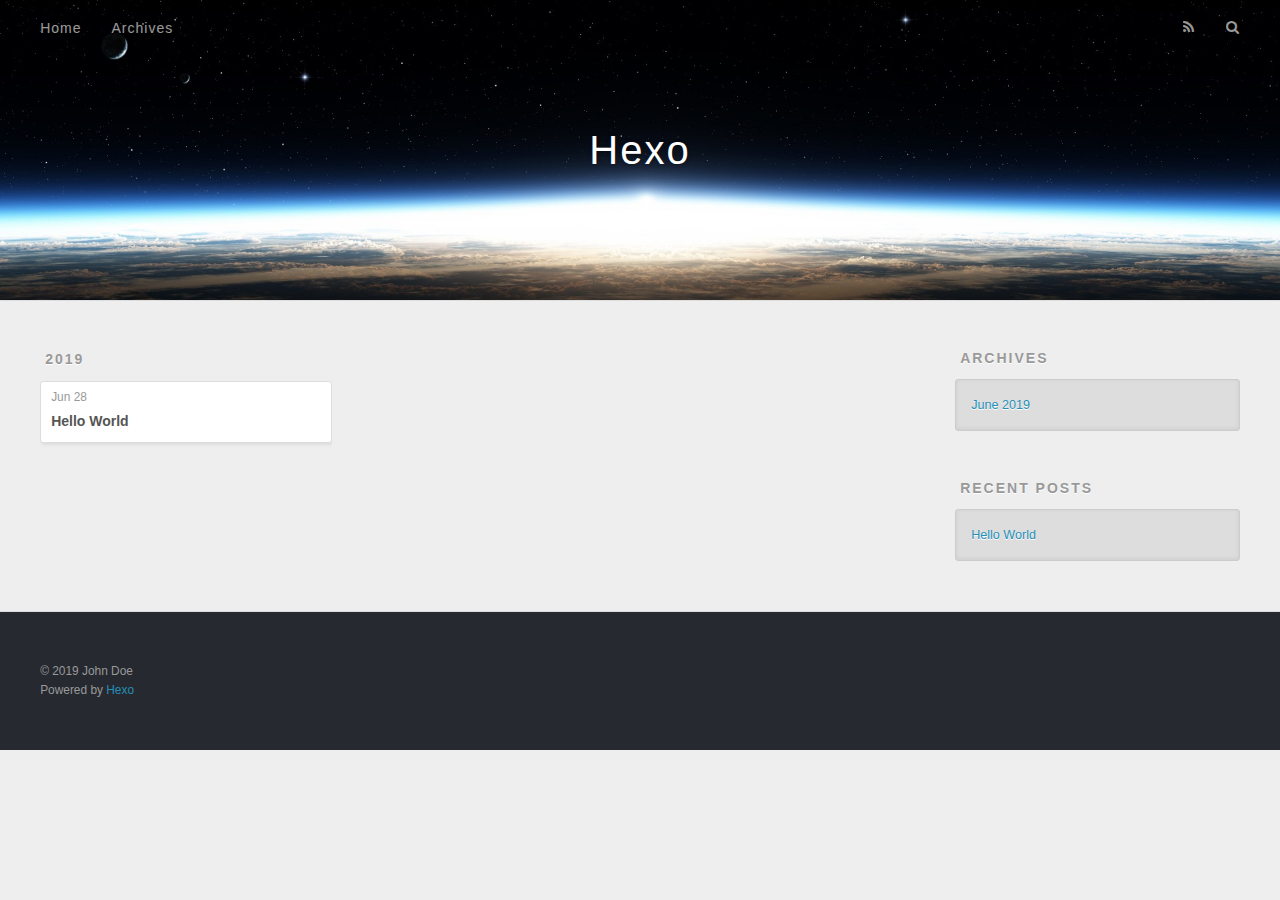
==== archives/index.html @ 9d2465bb "Site updated: 2019-06-28 13:57:06" ====
<!DOCTYPE html>
<html>
<head><meta name="generator" content="Hexo 3.9.0">
  <meta charset="utf-8">
  

  
  <title>Archives | Hexo</title>
  <meta name="viewport" content="width=device-width, initial-scale=1, maximum-scale=1">
  <meta property="og:type" content="website">
<meta property="og:title" content="Hexo">
<meta property="og:url" content="http://yoursite.com/archives/index.html">
<meta property="og:site_name" content="Hexo">
<meta property="og:locale" content="default">
<meta name="twitter:card" content="summary">
<meta name="twitter:title" content="Hexo">
  
    <link rel="alternate" href="/atom.xml" title="Hexo" type="application/atom+xml">
  
  
    <link rel="icon" href="/favicon.png">
  
  
    <link href="//fonts.googleapis.com/css?family=Source+Code+Pro" rel="stylesheet" type="text/css">
  
  <link rel="stylesheet" href="/css/style.css">
</head>
</html>
<body>
  <div id="container">
    <div id="wrap">
      <header id="header">
  <div id="banner"></div>
  <div id="header-outer" class="outer">
    <div id="header-title" class="inner">
      <h1 id="logo-wrap">
        <a href="/" id="logo">Hexo</a>
      </h1>
      
    </div>
    <div id="header-inner" class="inner">
      <nav id="main-nav">
        <a id="main-nav-toggle" class="nav-icon"></a>
        
          <a class="main-nav-link" href="/">Home</a>
        
          <a class="main-nav-link" href="/archives">Archives</a>
        
      </nav>
      <nav id="sub-nav">
        
          <a id="nav-rss-link" class="nav-icon" href="/atom.xml" title="RSS Feed"></a>
        
        <a id="nav-search-btn" class="nav-icon" title="Search"></a>
      </nav>
      <div id="search-form-wrap">
        <form action="//google.com/search" method="get" accept-charset="UTF-8" class="search-form"><input type="search" name="q" class="search-form-input" placeholder="Search"><button type="submit" class="search-form-submit">&#xF002;</button><input type="hidden" name="sitesearch" value="http://yoursite.com"></form>
      </div>
    </div>
  </div>
</header>
      <div class="outer">
        <section id="main">
  
  
    
    
      
      
      <section class="archives-wrap">
        <div class="archive-year-wrap">
          <a href="/archives/2019" class="archive-year">2019</a>
        </div>
        <div class="archives">
    
    <article class="archive-article archive-type-post">
  <div class="archive-article-inner">
    <header class="archive-article-header">
      <a href="/2019/06/28/hello-world/" class="archive-article-date">
  <time datetime="2019-06-28T05:47:01.950Z" itemprop="datePublished">Jun 28</time>
</a>
      
  
    <h1 itemprop="name">
      <a class="archive-article-title" href="/2019/06/28/hello-world/">Hello World</a>
    </h1>
  

    </header>
  </div>
</article>
  
  
    </div></section>
  


</section>
        
          <aside id="sidebar">
  
    

  
    

  
    
  
    
  <div class="widget-wrap">
    <h3 class="widget-title">Archives</h3>
    <div class="widget">
      <ul class="archive-list"><li class="archive-list-item"><a class="archive-list-link" href="/archives/2019/06/">June 2019</a></li></ul>
    </div>
  </div>


  
    
  <div class="widget-wrap">
    <h3 class="widget-title">Recent Posts</h3>
    <div class="widget">
      <ul>
        
          <li>
            <a href="/2019/06/28/hello-world/">Hello World</a>
          </li>
        
      </ul>
    </div>
  </div>

  
</aside>
        
      </div>
      <footer id="footer">
  
  <div class="outer">
    <div id="footer-info" class="inner">
      &copy; 2019 John Doe<br>
      Powered by <a href="http://hexo.io/" target="_blank">Hexo</a>
    </div>
  </div>
</footer>
    </div>
    <nav id="mobile-nav">
  
    <a href="/" class="mobile-nav-link">Home</a>
  
    <a href="/archives" class="mobile-nav-link">Archives</a>
  
</nav>
    

<script src="//ajax.googleapis.com/ajax/libs/jquery/2.0.3/jquery.min.js"></script>


  <link rel="stylesheet" href="/fancybox/jquery.fancybox.css">
  <script src="/fancybox/jquery.fancybox.pack.js"></script>


<script src="/js/script.js"></script>



  </div>
</body>
</html>
---- css/style.css ----
body {
  width: 100%;
}
body:before,
body:after {
  content: "";
  display: table;
}
body:after {
  clear: both;
}
html,
body,
div,
span,
applet,
object,
iframe,
h1,
h2,
h3,
h4,
h5,
h6,
p,
blockquote,
pre,
a,
abbr,
acronym,
address,
big,
cite,
code,
del,
dfn,
em,
img,
ins,
kbd,
q,
s,
samp,
small,
strike,
strong,
sub,
sup,
tt,
var,
dl,
dt,
dd,
ol,
ul,
li,
fieldset,
form,
label,
legend,
table,
caption,
tbody,
tfoot,
thead,
tr,
th,
td {
  margin: 0;
  padding: 0;
  border: 0;
  outline: 0;
  font-weight: inherit;
  font-style: inherit;
  font-family: inherit;
  font-size: 100%;
  vertical-align: baseline;
}
body {
  line-height: 1;
  color: #000;
  background: #fff;
}
ol,
ul {
  list-style: none;
}
table {
  border-collapse: separate;
  border-spacing: 0;
  vertical-align: middle;
}
caption,
th,
td {
  text-align: left;
  font-weight: normal;
  vertical-align: middle;
}
a img {
  border: none;
}
input,
button {
  margin: 0;
  padding: 0;
}
input::-moz-focus-inner,
button::-moz-focus-inner {
  border: 0;
  padding: 0;
}
@font-face {
  font-family: FontAwesome;
  font-style: normal;
  font-weight: normal;
  src: url("fonts/fontawesome-webfont.eot?v=#4.0.3");
  src: url("fonts/fontawesome-webfont.eot?#iefix&v=#4.0.3") format("embedded-opentype"), url("fonts/fontawesome-webfont.woff?v=#4.0.3") format("woff"), url("fonts/fontawesome-webfont.ttf?v=#4.0.3") format("truetype"), url("fonts/fontawesome-webfont.svg#fontawesomeregular?v=#4.0.3") format("svg");
}
html,
body,
#container {
  height: 100%;
}
body {
  background: #eee;
  font: 14px -apple-system, BlinkMacSystemFont, "Segoe UI", "Roboto", "Oxygen", "Ubuntu", "Cantarell", "Fira Sans", "Droid Sans", "Helvetica Neue", sans-serif;
  -webkit-text-size-adjust: 100%;
}
.outer {
  max-width: 1220px;
  margin: 0 auto;
  padding: 0 20px;
}
.outer:before,
.outer:after {
  content: "";
  display: table;
}
.outer:after {
  clear: both;
}
.inner {
  display: inline;
  float: left;
  width: 98.33333333333333%;
  margin: 0 0.833333333333333%;
}
.left,
.alignleft {
  float: left;
}
.right,
.alignright {
  float: right;
}
.clear {
  clear: both;
}
#container {
  position: relative;
}
.mobile-nav-on {
  overflow: hidden;
}
#wrap {
  height: 100%;
  width: 100%;
  position: absolute;
  top: 0;
  left: 0;
  -webkit-transition: 0.2s ease-out;
  -moz-transition: 0.2s ease-out;
  -ms-transition: 0.2s ease-out;
  transition: 0.2s ease-out;
  z-index: 1;
  background: #eee;
}
.mobile-nav-on #wrap {
  left: 280px;
}
@media screen and (min-width: 768px) {
  #main {
    display: inline;
    float: left;
    width: 73.33333333333333%;
    margin: 0 0.833333333333333%;
  }
}
.article-date,
.article-category-link,
.archive-year,
.widget-title {
  text-decoration: none;
  text-transform: uppercase;
  letter-spacing: 2px;
  color: #999;
  margin-bottom: 1em;
  margin-left: 5px;
  line-height: 1em;
  text-shadow: 0 1px #fff;
  font-weight: bold;
}
.article-inner,
.archive-article-inner {
  background: #fff;
  -webkit-box-shadow: 1px 2px 3px #ddd;
  box-shadow: 1px 2px 3px #ddd;
  border: 1px solid #ddd;
  border-radius: 3px;
}
.article-entry h1,
.widget h1 {
  font-size: 2em;
}
.article-entry h2,
.widget h2 {
  font-size: 1.5em;
}
.article-entry h3,
.widget h3 {
  font-size: 1.3em;
}
.article-entry h4,
.widget h4 {
  font-size: 1.2em;
}
.article-entry h5,
.widget h5 {
  font-size: 1em;
}
.article-entry h6,
.widget h6 {
  font-size: 1em;
  color: #999;
}
.article-entry hr,
.widget hr {
  border: 1px dashed #ddd;
}
.article-entry strong,
.widget strong {
  font-weight: bold;
}
.article-entry em,
.widget em,
.article-entry cite,
.widget cite {
  font-style: italic;
}
.article-entry sup,
.widget sup,
.article-entry sub,
.widget sub {
  font-size: 0.75em;
  line-height: 0;
  position: relative;
  vertical-align: baseline;
}
.article-entry sup,
.widget sup {
  top: -0.5em;
}
.article-entry sub,
.widget sub {
  bottom: -0.2em;
}
.article-entry small,
.widget small {
  font-size: 0.85em;
}
.article-entry acronym,
.widget acronym,
.article-entry abbr,
.widget abbr {
  border-bottom: 1px dotted;
}
.article-entry ul,
.widget ul,
.article-entry ol,
.widget ol,
.article-entry dl,
.widget dl {
  margin: 0 20px;
  line-height: 1.6em;
}
.article-entry ul ul,
.widget ul ul,
.article-entry ol ul,
.widget ol ul,
.article-entry ul ol,
.widget ul ol,
.article-entry ol ol,
.widget ol ol {
  margin-top: 0;
  margin-bottom: 0;
}
.article-entry ul,
.widget ul {
  list-style: disc;
}
.article-entry ol,
.widget ol {
  list-style: decimal;
}
.article-entry dt,
.widget dt {
  font-weight: bold;
}
#header {
  height: 300px;
  position: relative;
  border-bottom: 1px solid #ddd;
}
#header:before,
#header:after {
  content: "";
  position: absolute;
  left: 0;
  right: 0;
  height: 40px;
}
#header:before {
  top: 0;
  background: -webkit-linear-gradient(rgba(0,0,0,0.2), transparent);
  background: -moz-linear-gradient(rgba(0,0,0,0.2), transparent);
  background: -ms-linear-gradient(rgba(0,0,0,0.2), transparent);
  background: linear-gradient(rgba(0,0,0,0.2), transparent);
}
#header:after {
  bottom: 0;
  background: -webkit-linear-gradient(transparent, rgba(0,0,0,0.2));
  background: -moz-linear-gradient(transparent, rgba(0,0,0,0.2));
  background: -ms-linear-gradient(transparent, rgba(0,0,0,0.2));
  background: linear-gradient(transparent, rgba(0,0,0,0.2));
}
#header-outer {
  height: 100%;
  position: relative;
}
#header-inner {
  position: relative;
  overflow: hidden;
}
#banner {
  position: absolute;
  top: 0;
  left: 0;
  width: 100%;
  height: 100%;
  background: url("images/banner.jpg") center #000;
  -webkit-background-size: cover;
  -moz-background-size: cover;
  background-size: cover;
  z-index: -1;
}
#header-title {
  text-align: center;
  height: 40px;
  position: absolute;
  top: 50%;
  left: 0;
  margin-top: -20px;
}
#logo,
#subtitle {
  text-decoration: none;
  color: #fff;
  font-weight: 300;
  text-shadow: 0 1px 4px rgba(0,0,0,0.3);
}
#logo {
  font-size: 40px;
  line-height: 40px;
  letter-spacing: 2px;
}
#subtitle {
  font-size: 16px;
  line-height: 16px;
  letter-spacing: 1px;
}
#subtitle-wrap {
  margin-top: 16px;
}
#main-nav {
  float: left;
  margin-left: -15px;
}
.nav-icon,
.main-nav-link {
  float: left;
  color: #fff;
  opacity: 0.6;
  text-decoration: none;
  text-shadow: 0 1px rgba(0,0,0,0.2);
  -webkit-transition: opacity 0.2s;
  -moz-transition: opacity 0.2s;
  -ms-transition: opacity 0.2s;
  transition: opacity 0.2s;
  display: block;
  padding: 20px 15px;
}
.nav-icon:hover,
.main-nav-link:hover {
  opacity: 1;
}
.nav-icon {
  font-family: FontAwesome;
  text-align: center;
  font-size: 14px;
  width: 14px;
  height: 14px;
  padding: 20px 15px;
  position: relative;
  cursor: pointer;
}
.main-nav-link {
  font-weight: 300;
  letter-spacing: 1px;
}
@media screen and (max-width: 479px) {
  .main-nav-link {
    display: none;
  }
}
#main-nav-toggle {
  display: none;
}
#main-nav-toggle:before {
  content: "\f0c9";
}
@media screen and (max-width: 479px) {
  #main-nav-toggle {
    display: block;
  }
}
#sub-nav {
  float: right;
  margin-right: -15px;
}
#nav-rss-link:before {
  content: "\f09e";
}
#nav-search-btn:before {
  content: "\f002";
}
#search-form-wrap {
  position: absolute;
  top: 15px;
  width: 150px;
  height: 30px;
  right: -150px;
  opacity: 0;
  -webkit-transition: 0.2s ease-out;
  -moz-transition: 0.2s ease-out;
  -ms-transition: 0.2s ease-out;
  transition: 0.2s ease-out;
}
#search-form-wrap.on {
  opacity: 1;
  right: 0;
}
@media screen and (max-width: 479px) {
  #search-form-wrap {
    width: 100%;
    right: -100%;
  }
}
.search-form {
  position: absolute;
  top: 0;
  left: 0;
  right: 0;
  background: #fff;
  padding: 5px 15px;
  border-radius: 15px;
  -webkit-box-shadow: 0 0 10px rgba(0,0,0,0.3);
  box-shadow: 0 0 10px rgba(0,0,0,0.3);
}
.search-form-input {
  border: none;
  background: none;
  color: #555;
  width: 100%;
  font: 13px -apple-system, BlinkMacSystemFont, "Segoe UI", "Roboto", "Oxygen", "Ubuntu", "Cantarell", "Fira Sans", "Droid Sans", "Helvetica Neue", sans-serif;
  outline: none;
}
.search-form-input::-webkit-search-results-decoration,
.search-form-input::-webkit-search-cancel-button {
  -webkit-appearance: none;
}
.search-form-submit {
  position: absolute;
  top: 50%;
  right: 10px;
  margin-top: -7px;
  font: 13px FontAwesome;
  border: none;
  background: none;
  color: #bbb;
  cursor: pointer;
}
.search-form-submit:hover,
.search-form-submit:focus {
  color: #777;
}
.article {
  margin: 50px 0;
}
.article-inner {
  overflow: hidden;
}
.article-meta:before,
.article-meta:after {
  content: "";
  display: table;
}
.article-meta:after {
  clear: both;
}
.article-date {
  float: left;
}
.article-category {
  float: left;
  line-height: 1em;
  color: #ccc;
  text-shadow: 0 1px #fff;
  margin-left: 8px;
}
.article-category:before {
  content: "\2022";
}
.article-category-link {
  margin: 0 12px 1em;
}
.article-header {
  padding: 20px 20px 0;
}
.article-title {
  text-decoration: none;
  font-size: 2em;
  font-weight: bold;
  color: #555;
  line-height: 1.1em;
  -webkit-transition: color 0.2s;
  -moz-transition: color 0.2s;
  -ms-transition: color 0.2s;
  transition: color 0.2s;
}
a.article-title:hover {
  color: #258fb8;
}
.article-entry {
  color: #555;
  padding: 0 20px;
}
.article-entry:before,
.article-entry:after {
  content: "";
  display: table;
}
.article-entry:after {
  clear: both;
}
.article-entry p,
.article-entry table {
  line-height: 1.6em;
  margin: 1.6em 0;
}
.article-entry h1,
.article-entry h2,
.article-entry h3,
.article-entry h4,
.article-entry h5,
.article-entry h6 {
  font-weight: bold;
}
.article-entry h1,
.article-entry h2,
.article-entry h3,
.article-entry h4,
.article-entry h5,
.article-entry h6 {
  line-height: 1.1em;
  margin: 1.1em 0;
}
.article-entry a {
  color: #258fb8;
  text-decoration: none;
}
.article-entry a:hover {
  text-decoration: underline;
}
.article-entry ul,
.article-entry ol,
.article-entry dl {
  margin-top: 1.6em;
  margin-bottom: 1.6em;
}
.article-entry img,
.article-entry video {
  max-width: 100%;
  height: auto;
  display: block;
  margin: auto;
}
.article-entry iframe {
  border: none;
}
.article-entry table {
  width: 100%;
  border-collapse: collapse;
  border-spacing: 0;
}
.article-entry th {
  font-weight: bold;
  border-bottom: 3px solid #ddd;
  padding-bottom: 0.5em;
}
.article-entry td {
  border-bottom: 1px solid #ddd;
  padding: 10px 0;
}
.article-entry blockquote {
  font-family: Georgia, "Times New Roman", serif;
  font-size: 1.4em;
  margin: 1.6em 20px;
  text-align: center;
}
.article-entry blockquote footer {
  font-size: 14px;
  margin: 1.6em 0;
  font-family: -apple-system, BlinkMacSystemFont, "Segoe UI", "Roboto", "Oxygen", "Ubuntu", "Cantarell", "Fira Sans", "Droid Sans", "Helvetica Neue", sans-serif;
}
.article-entry blockquote footer cite:before {
  content: "—";
  padding: 0 0.5em;
}
.article-entry .pullquote {
  text-align: left;
  width: 45%;
  margin: 0;
}
.article-entry .pullquote.left {
  margin-left: 0.5em;
  margin-right: 1em;
}
.article-entry .pullquote.right {
  margin-right: 0.5em;
  margin-left: 1em;
}
.article-entry .caption {
  color: #999;
  display: block;
  font-size: 0.9em;
  margin-top: 0.5em;
  position: relative;
  text-align: center;
}
.article-entry .video-container {
  position: relative;
  padding-top: 56.25%;
  height: 0;
  overflow: hidden;
}
.article-entry .video-container iframe,
.article-entry .video-container object,
.article-entry .video-container embed {
  position: absolute;
  top: 0;
  left: 0;
  width: 100%;
  height: 100%;
  margin-top: 0;
}
.article-more-link a {
  display: inline-block;
  line-height: 1em;
  padding: 6px 15px;
  border-radius: 15px;
  background: #eee;
  color: #999;
  text-shadow: 0 1px #fff;
  text-decoration: none;
}
.article-more-link a:hover {
  background: #258fb8;
  color: #fff;
  text-decoration: none;
  text-shadow: 0 1px #1e7293;
}
.article-footer {
  font-size: 0.85em;
  line-height: 1.6em;
  border-top: 1px solid #ddd;
  padding-top: 1.6em;
  margin: 0 20px 20px;
}
.article-footer:before,
.article-footer:after {
  content: "";
  display: table;
}
.article-footer:after {
  clear: both;
}
.article-footer a {
  color: #999;
  text-decoration: none;
}
.article-footer a:hover {
  color: #555;
}
.article-tag-list-item {
  float: left;
  margin-right: 10px;
}
.article-tag-list-link:before {
  content: "#";
}
.article-comment-link {
  float: right;
}
.article-comment-link:before {
  content: "\f075";
  font-family: FontAwesome;
  padding-right: 8px;
}
.article-share-link {
  cursor: pointer;
  float: right;
  margin-left: 20px;
}
.article-share-link:before {
  content: "\f064";
  font-family: FontAwesome;
  padding-right: 6px;
}
#article-nav {
  position: relative;
}
#article-nav:before,
#article-nav:after {
  content: "";
  display: table;
}
#article-nav:after {
  clear: both;
}
@media screen and (min-width: 768px) {
  #article-nav {
    margin: 50px 0;
  }
  #article-nav:before {
    width: 8px;
    height: 8px;
    position: absolute;
    top: 50%;
    left: 50%;
    margin-top: -4px;
    margin-left: -4px;
    content: "";
    border-radius: 50%;
    background: #ddd;
    -webkit-box-shadow: 0 1px 2px #fff;
    box-shadow: 0 1px 2px #fff;
  }
}
.article-nav-link-wrap {
  text-decoration: none;
  text-shadow: 0 1px #fff;
  color: #999;
  -webkit-box-sizing: border-box;
  -moz-box-sizing: border-box;
  box-sizing: border-box;
  margin-top: 50px;
  text-align: center;
  display: block;
}
.article-nav-link-wrap:hover {
  color: #555;
}
@media screen and (min-width: 768px) {
  .article-nav-link-wrap {
    width: 50%;
    margin-top: 0;
  }
}
@media screen and (min-width: 768px) {
  #article-nav-newer {
    float: left;
    text-align: right;
    padding-right: 20px;
  }
}
@media screen and (min-width: 768px) {
  #article-nav-older {
    float: right;
    text-align: left;
    padding-left: 20px;
  }
}
.article-nav-caption {
  text-transform: uppercase;
  letter-spacing: 2px;
  color: #ddd;
  line-height: 1em;
  font-weight: bold;
}
#article-nav-newer .article-nav-caption {
  margin-right: -2px;
}
.article-nav-title {
  font-size: 0.85em;
  line-height: 1.6em;
  margin-top: 0.5em;
}
.article-share-box {
  position: absolute;
  display: none;
  background: #fff;
  -webkit-box-shadow: 1px 2px 10px rgba(0,0,0,0.2);
  box-shadow: 1px 2px 10px rgba(0,0,0,0.2);
  border-radius: 3px;
  margin-left: -145px;
  overflow: hidden;
  z-index: 1;
}
.article-share-box.on {
  display: block;
}
.article-share-input {
  width: 100%;
  background: none;
  -webkit-box-sizing: border-box;
  -moz-box-sizing: border-box;
  box-sizing: border-box;
  font: 14px -apple-system, BlinkMacSystemFont, "Segoe UI", "Roboto", "Oxygen", "Ubuntu", "Cantarell", "Fira Sans", "Droid Sans", "Helvetica Neue", sans-serif;
  padding: 0 15px;
  color: #555;
  outline: none;
  border: 1px solid #ddd;
  border-radius: 3px 3px 0 0;
  height: 36px;
  line-height: 36px;
}
.article-share-links {
  background: #eee;
}
.article-share-links:before,
.article-share-links:after {
  content: "";
  display: table;
}
.article-share-links:after {
  clear: both;
}
.article-share-twitter,
.article-share-facebook,
.article-share-pinterest,
.article-share-google {
  width: 50px;
  height: 36px;
  display: block;
  float: left;
  position: relative;
  color: #999;
  text-shadow: 0 1px #fff;
}
.article-share-twitter:before,
.article-share-facebook:before,
.article-share-pinterest:before,
.article-share-google:before {
  font-size: 20px;
  font-family: FontAwesome;
  width: 20px;
  height: 20px;
  position: absolute;
  top: 50%;
  left: 50%;
  margin-top: -10px;
  margin-left: -10px;
  text-align: center;
}
.article-share-twitter:hover,
.article-share-facebook:hover,
.article-share-pinterest:hover,
.article-share-google:hover {
  color: #fff;
}
.article-share-twitter:before {
  content: "\f099";
}
.article-share-twitter:hover {
  background: #00aced;
  text-shadow: 0 1px #008abe;
}
.article-share-facebook:before {
  content: "\f09a";
}
.article-share-facebook:hover {
  background: #3b5998;
  text-shadow: 0 1px #2f477a;
}
.article-share-pinterest:before {
  content: "\f0d2";
}
.article-share-pinterest:hover {
  background: #cb2027;
  text-shadow: 0 1px #a21a1f;
}
.article-share-google:before {
  content: "\f0d5";
}
.article-share-google:hover {
  background: #dd4b39;
  text-shadow: 0 1px #be3221;
}
.article-gallery {
  background: #000;
  position: relative;
}
.article-gallery-photos {
  position: relative;
  overflow: hidden;
}
.article-gallery-img {
  display: none;
  max-width: 100%;
}
.article-gallery-img:first-child {
  display: block;
}
.article-gallery-img.loaded {
  position: absolute;
  display: block;
}
.article-gallery-img img {
  display: block;
  max-width: 100%;
  margin: 0 auto;
}
#comments {
  background: #fff;
  -webkit-box-shadow: 1px 2px 3px #ddd;
  box-shadow: 1px 2px 3px #ddd;
  padding: 20px;
  border: 1px solid #ddd;
  border-radius: 3px;
  margin: 50px 0;
}
#comments a {
  color: #258fb8;
}
.archives-wrap {
  margin: 50px 0;
}
.archives:before,
.archives:after {
  content: "";
  display: table;
}
.archives:after {
  clear: both;
}
.archive-year-wrap {
  margin-bottom: 1em;
}
.archives {
  -webkit-column-gap: 10px;
  -moz-column-gap: 10px;
  column-gap: 10px;
}
@media screen and (min-width: 480px) and (max-width: 767px) {
  .archives {
    -webkit-column-count: 2;
    -moz-column-count: 2;
    column-count: 2;
  }
}
@media screen and (min-width: 768px) {
  .archives {
    -webkit-column-count: 3;
    -moz-column-count: 3;
    column-count: 3;
  }
}
.archive-article {
  -webkit-column-break-inside: avoid;
  page-break-inside: avoid;
  overflow: hidden;
  break-inside: avoid-column;
}
.archive-article-inner {
  padding: 10px;
  margin-bottom: 15px;
}
.archive-article-title {
  text-decoration: none;
  font-weight: bold;
  color: #555;
  -webkit-transition: color 0.2s;
  -moz-transition: color 0.2s;
  -ms-transition: color 0.2s;
  transition: color 0.2s;
  line-height: 1.6em;
}
.archive-article-title:hover {
  color: #258fb8;
}
.archive-article-footer {
  margin-top: 1em;
}
.archive-article-date {
  color: #999;
  text-decoration: none;
  font-size: 0.85em;
  line-height: 1em;
  margin-bottom: 0.5em;
  display: block;
}
#page-nav {
  margin: 50px auto;
  background: #fff;
  -webkit-box-shadow: 1px 2px 3px #ddd;
  box-shadow: 1px 2px 3px #ddd;
  border: 1px solid #ddd;
  border-radius: 3px;
  text-align: center;
  color: #999;
  overflow: hidden;
}
#page-nav:before,
#page-nav:after {
  content: "";
  display: table;
}
#page-nav:after {
  clear: both;
}
#page-nav a,
#page-nav span {
  padding: 10px 20px;
  line-height: 1;
  height: 2ex;
}
#page-nav a {
  color: #999;
  text-decoration: none;
}
#page-nav a:hover {
  background: #999;
  color: #fff;
}
#page-nav .prev {
  float: left;
}
#page-nav .next {
  float: right;
}
#page-nav .page-number {
  display: inline-block;
}
@media screen and (max-width: 479px) {
  #page-nav .page-number {
    display: none;
  }
}
#page-nav .current {
  color: #555;
  font-weight: bold;
}
#page-nav .space {
  color: #ddd;
}
#footer {
  background: #262a30;
  padding: 50px 0;
  border-top: 1px solid #ddd;
  color: #999;
}
#footer a {
  color: #258fb8;
  text-decoration: none;
}
#footer a:hover {
  text-decoration: underline;
}
#footer-info {
  line-height: 1.6em;
  font-size: 0.85em;
}
.article-entry pre,
.article-entry .highlight {
  background: #2d2d2d;
  margin: 0 -20px;
  padding: 15px 20px;
  border-style: solid;
  border-color: #ddd;
  border-width: 1px 0;
  overflow: auto;
  color: #ccc;
  line-height: 22.400000000000002px;
}
.article-entry .highlight .gutter pre,
.article-entry .gist .gist-file .gist-data .line-numbers {
  color: #666;
  font-size: 0.85em;
}
.article-entry pre,
.article-entry code {
  font-family: "Source Code Pro", Consolas, Monaco, Menlo, Consolas, monospace;
}
.article-entry code {
  background: #eee;
  text-shadow: 0 1px #fff;
  padding: 0 0.3em;
}
.article-entry pre code {
  background: none;
  text-shadow: none;
  padding: 0;
}
.article-entry .highlight pre {
  border: none;
  margin: 0;
  padding: 0;
}
.article-entry .highlight table {
  margin: 0;
  width: auto;
}
.article-entry .highlight td {
  border: none;
  padding: 0;
}
.article-entry .highlight figcaption {
  font-size: 0.85em;
  color: #999;
  line-height: 1em;
  margin-bottom: 1em;
}
.article-entry .highlight figcaption:before,
.article-entry .highlight figcaption:after {
  content: "";
  display: table;
}
.article-entry .highlight figcaption:after {
  clear: both;
}
.article-entry .highlight figcaption a {
  float: right;
}
.article-entry .highlight .gutter pre {
  text-align: right;
  padding-right: 20px;
}
.article-entry .highlight .line {
  height: 22.400000000000002px;
}
.article-entry .highlight .line.marked {
  background: #515151;
}
.article-entry .gist {
  margin: 0 -20px;
  border-style: solid;
  border-color: #ddd;
  border-width: 1px 0;
  background: #2d2d2d;
  padding: 15px 20px 15px 0;
}
.article-entry .gist .gist-file {
  border: none;
  font-family: "Source Code Pro", Consolas, Monaco, Menlo, Consolas, monospace;
  margin: 0;
}
.article-entry .gist .gist-file .gist-data {
  background: none;
  border: none;
}
.article-entry .gist .gist-file .gist-data .line-numbers {
  background: none;
  border: none;
  padding: 0 20px 0 0;
}
.article-entry .gist .gist-file .gist-data .line-data {
  padding: 0 !important;
}
.article-entry .gist .gist-file .highlight {
  margin: 0;
  padding: 0;
  border: none;
}
.article-entry .gist .gist-file .gist-meta {
  background: #2d2d2d;
  color: #999;
  font: 0.85em -apple-system, BlinkMacSystemFont, "Segoe UI", "Roboto", "Oxygen", "Ubuntu", "Cantarell", "Fira Sans", "Droid Sans", "Helvetica Neue", sans-serif;
  text-shadow: 0 0;
  padding: 0;
  margin-top: 1em;
  margin-left: 20px;
}
.article-entry .gist .gist-file .gist-meta a {
  color: #258fb8;
  font-weight: normal;
}
.article-entry .gist .gist-file .gist-meta a:hover {
  text-decoration: underline;
}
pre .comment,
pre .title {
  color: #999;
}
pre .variable,
pre .attribute,
pre .tag,
pre .regexp,
pre .ruby .constant,
pre .xml .tag .title,
pre .xml .pi,
pre .xml .doctype,
pre .html .doctype,
pre .css .id,
pre .css .class,
pre .css .pseudo {
  color: #f2777a;
}
pre .number,
pre .preprocessor,
pre .built_in,
pre .literal,
pre .params,
pre .constant {
  color: #f99157;
}
pre .class,
pre .ruby .class .title,
pre .css .rules .attribute {
  color: #9c9;
}
pre .string,
pre .value,
pre .inheritance,
pre .header,
pre .ruby .symbol,
pre .xml .cdata {
  color: #9c9;
}
pre .css .hexcolor {
  color: #6cc;
}
pre .function,
pre .python .decorator,
pre .python .title,
pre .ruby .function .title,
pre .ruby .title .keyword,
pre .perl .sub,
pre .javascript .title,
pre .coffeescript .title {
  color: #69c;
}
pre .keyword,
pre .javascript .function {
  color: #c9c;
}
@media screen and (max-width: 479px) {
  #mobile-nav {
    position: absolute;
    top: 0;
    left: 0;
    width: 280px;
    height: 100%;
    background: #191919;
    border-right: 1px solid #fff;
  }
}
@media screen and (max-width: 479px) {
  .mobile-nav-link {
    display: block;
    color: #999;
    text-decoration: none;
    padding: 15px 20px;
    font-weight: bold;
  }
  .mobile-nav-link:hover {
    color: #fff;
  }
}
@media screen and (min-width: 768px) {
  #sidebar {
    display: inline;
    float: left;
    width: 23.333333333333332%;
    margin: 0 0.833333333333333%;
  }
}
.widget-wrap {
  margin: 50px 0;
}
.widget {
  color: #777;
  text-shadow: 0 1px #fff;
  background: #ddd;
  -webkit-box-shadow: 0 -1px 4px #ccc inset;
  box-shadow: 0 -1px 4px #ccc inset;
  border: 1px solid #ccc;
  padding: 15px;
  border-radius: 3px;
}
.widget a {
  color: #258fb8;
  text-decoration: none;
}
.widget a:hover {
  text-decoration: underline;
}
.widget ul ul,
.widget ol ul,
.widget dl ul,
.widget ul ol,
.widget ol ol,
.widget dl ol,
.widget ul dl,
.widget ol dl,
.widget dl dl {
  margin-left: 15px;
  list-style: disc;
}
.widget {
  line-height: 1.6em;
  word-wrap: break-word;
  font-size: 0.9em;
}
.widget ul,
.widget ol {
  list-style: none;
  margin: 0;
}
.widget ul ul,
.widget ol ul,
.widget ul ol,
.widget ol ol {
  margin: 0 20px;
}
.widget ul ul,
.widget ol ul {
  list-style: disc;
}
.widget ul ol,
.widget ol ol {
  list-style: decimal;
}
.category-list-count,
.tag-list-count,
.archive-list-count {
  padding-left: 5px;
  color: #999;
  font-size: 0.85em;
}
.category-list-count:before,
.tag-list-count:before,
.archive-list-count:before {
  content: "(";
}
.category-list-count:after,
.tag-list-count:after,
.archive-list-count:after {
  content: ")";
}
.tagcloud a {
  margin-right: 5px;
  display: inline-block;
}
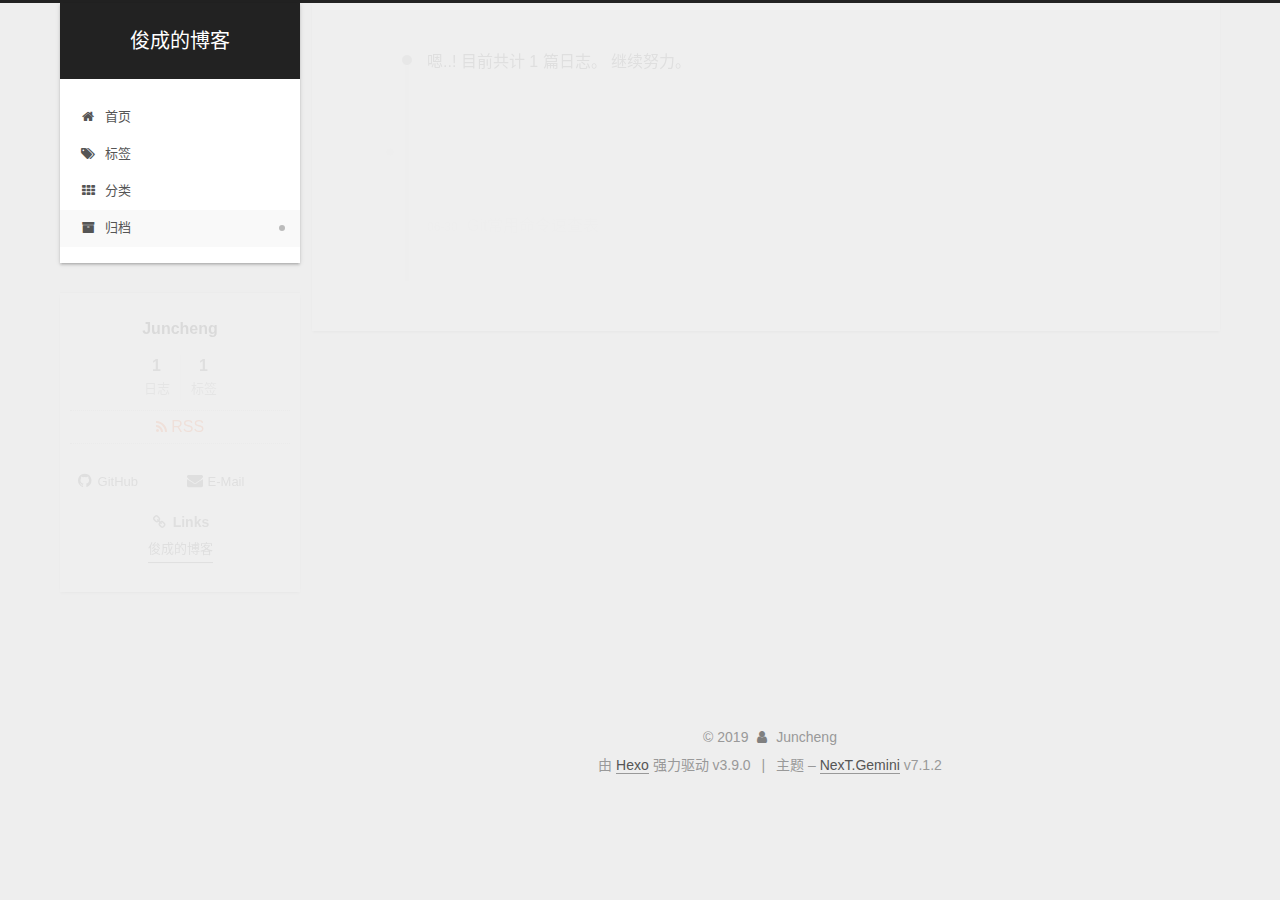
==== commit 5c272285: "Site updated: 2019-06-30 05:58:16" ====
--- a/archives/index.html
+++ b/archives/index.html
@@ -1,170 +1,720 @@
 <!DOCTYPE html>
-<html>
+
+
+
+
+
+
+
+
+
+
+
+
+  
+
+
+<html class="theme-next gemini use-motion" lang="zh-CN">
 <head><meta name="generator" content="Hexo 3.9.0">
-  <meta charset="utf-8">
-  
-
-  
-  <title>Archives | Hexo</title>
-  <meta name="viewport" content="width=device-width, initial-scale=1, maximum-scale=1">
+  <meta charset="UTF-8">
+<meta http-equiv="X-UA-Compatible" content="IE=edge">
+<meta name="viewport" content="width=device-width, initial-scale=1, maximum-scale=2">
+<meta name="theme-color" content="#222">
+
+
+
+
+
+
+
+
+
+
+
+
+
+
+
+
+
+
+
+
+
+
+<link rel="stylesheet" href="/lib/font-awesome/css/font-awesome.min.css?v=4.7.0">
+
+<link rel="stylesheet" href="/css/main.css?v=7.1.2">
+
+
+  <link rel="apple-touch-icon" sizes="180x180" href="/images/apple-touch-icon-next.png?v=7.1.2">
+
+
+  <link rel="icon" type="image/png" sizes="32x32" href="/images/favicon-32x32-next.png?v=7.1.2">
+
+
+  <link rel="icon" type="image/png" sizes="16x16" href="/images/favicon-16x16-next.png?v=7.1.2">
+
+
+  <link rel="mask-icon" href="/images/logo.svg?v=7.1.2" color="#222">
+
+
+
+
+
+
+
+<script id="hexo.configurations">
+  var NexT = window.NexT || {};
+  var CONFIG = {
+    root: '/',
+    scheme: 'Gemini',
+    version: '7.1.2',
+    sidebar: {"position":"left","display":"post","offset":12,"onmobile":false,"dimmer":false},
+    back2top: true,
+    back2top_sidebar: false,
+    fancybox: false,
+    fastclick: false,
+    lazyload: false,
+    tabs: true,
+    motion: {"enable":true,"async":false,"transition":{"post_block":"fadeIn","post_header":"slideDownIn","post_body":"slideDownIn","coll_header":"slideLeftIn","sidebar":"slideUpIn"}},
+    algolia: {
+      applicationID: '',
+      apiKey: '',
+      indexName: '',
+      hits: {"per_page":10},
+      labels: {"input_placeholder":"Search for Posts","hits_empty":"We didn't find any results for the search: ${query}","hits_stats":"${hits} results found in ${time} ms"}
+    }
+  };
+</script>
+
+
+  
+
+
+
+
   <meta property="og:type" content="website">
-<meta property="og:title" content="Hexo">
-<meta property="og:url" content="http://yoursite.com/archives/index.html">
-<meta property="og:site_name" content="Hexo">
-<meta property="og:locale" content="default">
+<meta property="og:title" content="俊成的博客">
+<meta property="og:url" content="https://juncheng210.github.com/archives/index.html">
+<meta property="og:site_name" content="俊成的博客">
+<meta property="og:locale" content="zh-CN">
 <meta name="twitter:card" content="summary">
-<meta name="twitter:title" content="Hexo">
-  
-    <link rel="alternate" href="/atom.xml" title="Hexo" type="application/atom+xml">
-  
-  
-    <link rel="icon" href="/favicon.png">
-  
-  
-    <link href="//fonts.googleapis.com/css?family=Source+Code+Pro" rel="stylesheet" type="text/css">
-  
-  <link rel="stylesheet" href="/css/style.css">
+<meta name="twitter:title" content="俊成的博客">
+
+
+
+  <link rel="alternate" href="/atom.xml" title="俊成的博客" type="application/atom+xml">
+
+
+
+  
+  
+  <link rel="canonical" href="https://juncheng210.github.com/archives/">
+
+
+
+<script id="page.configurations">
+  CONFIG.page = {
+    sidebar: "",
+  };
+</script>
+
+  <title>归档 | 俊成的博客</title>
+  
+
+
+
+
+
+
+
+
+
+
+
+
+  <noscript>
+  <style>
+  .use-motion .motion-element,
+  .use-motion .brand,
+  .use-motion .menu-item,
+  .sidebar-inner,
+  .use-motion .post-block,
+  .use-motion .pagination,
+  .use-motion .comments,
+  .use-motion .post-header,
+  .use-motion .post-body,
+  .use-motion .collection-title { opacity: initial; }
+
+  .use-motion .logo,
+  .use-motion .site-title,
+  .use-motion .site-subtitle {
+    opacity: initial;
+    top: initial;
+  }
+
+  .use-motion .logo-line-before i { left: initial; }
+  .use-motion .logo-line-after i { right: initial; }
+  </style>
+</noscript>
+
 </head>
-</html>
-<body>
-  <div id="container">
-    <div id="wrap">
-      <header id="header">
-  <div id="banner"></div>
-  <div id="header-outer" class="outer">
-    <div id="header-title" class="inner">
-      <h1 id="logo-wrap">
-        <a href="/" id="logo">Hexo</a>
-      </h1>
-      
+
+<body itemscope itemtype="http://schema.org/WebPage" lang="zh-CN">
+
+  
+  
+    
+  
+
+  <div class="container sidebar-position-left page-archive">
+    <div class="headband"></div>
+
+    <header id="header" class="header" itemscope itemtype="http://schema.org/WPHeader">
+      <div class="header-inner"><div class="site-brand-wrapper">
+  <div class="site-meta">
+    
+
+    <div class="custom-logo-site-title">
+      <a href="/" class="brand" rel="start">
+        <span class="logo-line-before"><i></i></span>
+        <span class="site-title">俊成的博客</span>
+        <span class="logo-line-after"><i></i></span>
+      </a>
     </div>
-    <div id="header-inner" class="inner">
-      <nav id="main-nav">
-        <a id="main-nav-toggle" class="nav-icon"></a>
-        
-          <a class="main-nav-link" href="/">Home</a>
-        
-          <a class="main-nav-link" href="/archives">Archives</a>
-        
-      </nav>
-      <nav id="sub-nav">
-        
-          <a id="nav-rss-link" class="nav-icon" href="/atom.xml" title="RSS Feed"></a>
-        
-        <a id="nav-search-btn" class="nav-icon" title="Search"></a>
-      </nav>
-      <div id="search-form-wrap">
-        <form action="//google.com/search" method="get" accept-charset="UTF-8" class="search-form"><input type="search" name="q" class="search-form-input" placeholder="Search"><button type="submit" class="search-form-submit">&#xF002;</button><input type="hidden" name="sitesearch" value="http://yoursite.com"></form>
+    
+    
+  </div>
+
+  <div class="site-nav-toggle">
+    <button aria-label="切换导航栏">
+      <span class="btn-bar"></span>
+      <span class="btn-bar"></span>
+      <span class="btn-bar"></span>
+    </button>
+  </div>
+</div>
+
+
+
+<nav class="site-nav">
+  
+    <ul id="menu" class="menu">
+      
+        
+        
+        
+          
+          <li class="menu-item menu-item-home">
+
+    
+    
+      
+    
+
+    
+
+    <a href="/" rel="section"><i class="menu-item-icon fa fa-fw fa-home"></i> <br>首页</a>
+
+  </li>
+        
+        
+        
+          
+          <li class="menu-item menu-item-tags">
+
+    
+    
+      
+    
+
+    
+
+    <a href="/tags/" rel="section"><i class="menu-item-icon fa fa-fw fa-tags"></i> <br>标签</a>
+
+  </li>
+        
+        
+        
+          
+          <li class="menu-item menu-item-categories">
+
+    
+    
+      
+    
+
+    
+
+    <a href="/categories/" rel="section"><i class="menu-item-icon fa fa-fw fa-th"></i> <br>分类</a>
+
+  </li>
+        
+        
+        
+          
+          <li class="menu-item menu-item-archives menu-item-active">
+
+    
+    
+      
+    
+
+    
+
+    <a href="/archives/" rel="section"><i class="menu-item-icon fa fa-fw fa-archive"></i> <br>归档</a>
+
+  </li>
+
+      
+      
+    </ul>
+  
+
+  
+
+  
+</nav>
+
+
+
+  
+
+
+
+</div>
+    </header>
+
+    
+
+
+    <main id="main" class="main">
+      <div class="main-inner">
+        <div class="content-wrap">
+          
+            
+
+    
+    
+      
+      
+    
+      
+      
+    
+      
+      
+    
+      
+      
+    
+    
+
+  
+
+
+          
+          <div id="content" class="content">
+            
+
+  
+  
+  
+  <div class="post-block archive">
+    <div id="posts" class="posts-collapse">
+      <span class="archive-move-on"></span>
+
+      
+      <span class="archive-page-counter">
+        
+        
+        
+          
+        
+        嗯..! 目前共计 1 篇日志。 继续努力。
+      </span>
+      
+
+      
+
+        
+        
+        
+
+        
+          
+          <div class="collection-title">
+            <h1 class="archive-year" id="archive-year-2019">2019</h1>
+          </div>
+        
+        
+
+        
+
+  <article class="post post-type-normal" itemscope itemtype="http://schema.org/Article">
+    <header class="post-header">
+
+      <h2 class="post-title">
+        
+          <a class="post-title-link" href="/2019-06-30/Git常用命令速查表/" itemprop="url">
+            
+              <span itemprop="name">Git常用命令速查表</span>
+            
+          </a>
+        
+      </h2>
+
+      <div class="post-meta">
+        <time class="post-time" itemprop="dateCreated" datetime="2019-06-30T13:58:51+08:00" content="2019-06-30">
+          06-30
+        </time>
       </div>
+
+    </header>
+  </article>
+
+
+
+      
+
     </div>
   </div>
-</header>
-      <div class="outer">
-        <section id="main">
-  
-  
-    
-    
-      
-      
-      <section class="archives-wrap">
-        <div class="archive-year-wrap">
-          <a href="/archives/2019" class="archive-year">2019</a>
+  
+  
+  
+
+  
+
+
+
+          </div>
+          
+
         </div>
-        <div class="archives">
-    
-    <article class="archive-article archive-type-post">
-  <div class="archive-article-inner">
-    <header class="archive-article-header">
-      <a href="/2019/06/28/hello-world/" class="archive-article-date">
-  <time datetime="2019-06-28T05:47:01.950Z" itemprop="datePublished">Jun 28</time>
-</a>
-      
-  
-    <h1 itemprop="name">
-      <a class="archive-article-title" href="/2019/06/28/hello-world/">Hello World</a>
-    </h1>
-  
-
-    </header>
-  </div>
-</article>
-  
-  
-    </div></section>
-  
-
-
-</section>
-        
-          <aside id="sidebar">
-  
-    
-
-  
-    
-
-  
-    
-  
-    
-  <div class="widget-wrap">
-    <h3 class="widget-title">Archives</h3>
-    <div class="widget">
-      <ul class="archive-list"><li class="archive-list-item"><a class="archive-list-link" href="/archives/2019/06/">June 2019</a></li></ul>
+        
+          
+  
+  <div class="sidebar-toggle">
+    <div class="sidebar-toggle-line-wrap">
+      <span class="sidebar-toggle-line sidebar-toggle-line-first"></span>
+      <span class="sidebar-toggle-line sidebar-toggle-line-middle"></span>
+      <span class="sidebar-toggle-line sidebar-toggle-line-last"></span>
     </div>
   </div>
 
-
-  
-    
-  <div class="widget-wrap">
-    <h3 class="widget-title">Recent Posts</h3>
-    <div class="widget">
-      <ul>
-        
-          <li>
-            <a href="/2019/06/28/hello-world/">Hello World</a>
-          </li>
-        
-      </ul>
+  <aside id="sidebar" class="sidebar">
+    <div class="sidebar-inner">
+
+      
+
+      
+
+      <div class="site-overview-wrap sidebar-panel sidebar-panel-active">
+        <div class="site-overview">
+          <div class="site-author motion-element" itemprop="author" itemscope itemtype="http://schema.org/Person">
+            
+              <p class="site-author-name" itemprop="name">Juncheng</p>
+              <div class="site-description motion-element" itemprop="description"></div>
+          </div>
+
+          
+            <nav class="site-state motion-element">
+              
+                <div class="site-state-item site-state-posts">
+                
+                  <a href="/archives/">
+                
+                    <span class="site-state-item-count">1</span>
+                    <span class="site-state-item-name">日志</span>
+                  </a>
+                </div>
+              
+
+              
+
+              
+                
+                
+                <div class="site-state-item site-state-tags">
+                  
+                    
+                      <a href="/tags/">
+                    
+                  
+                    
+                    
+                      
+                    
+                    <span class="site-state-item-count">1</span>
+                    <span class="site-state-item-name">标签</span>
+                  </a>
+                </div>
+              
+            </nav>
+          
+
+          
+            <div class="feed-link motion-element">
+              <a href="/atom.xml" rel="alternate">
+                <i class="fa fa-rss"></i>
+                RSS
+              </a>
+            </div>
+          
+
+          
+
+          
+            <div class="links-of-author motion-element">
+              
+                <span class="links-of-author-item">
+                  
+                  
+                    
+                  
+                  
+                    
+                  
+                  <a href="https://github.com/juncheng210" title="GitHub &rarr; https://github.com/juncheng210" rel="noopener" target="_blank"><i class="fa fa-fw fa-github"></i>GitHub</a>
+                </span>
+              
+                <span class="links-of-author-item">
+                  
+                  
+                    
+                  
+                  
+                    
+                  
+                  <a href="mailto:wujuncheng210@163.com" title="E-Mail &rarr; mailto:wujuncheng210@163.com" rel="noopener" target="_blank"><i class="fa fa-fw fa-envelope"></i>E-Mail</a>
+                </span>
+              
+            </div>
+          
+
+          
+
+          
+          
+            <div class="links-of-blogroll motion-element links-of-blogroll-block">
+              <div class="links-of-blogroll-title">
+                <i class="fa  fa-fw fa-link"></i>
+                Links
+              </div>
+              <ul class="links-of-blogroll-list">
+                
+                  <li class="links-of-blogroll-item">
+                    <a href="https://www.wujuncheng.com/" title="https://www.wujuncheng.com/" rel="noopener" target="_blank">俊成的博客</a>
+                  </li>
+                
+              </ul>
+            </div>
+          
+
+          
+            
+          
+          
+
+        </div>
+      </div>
+
+      
+
+      
+
     </div>
+  </aside>
+  
+
+
+        
+      </div>
+    </main>
+
+    <footer id="footer" class="footer">
+      <div class="footer-inner">
+        <div class="copyright">&copy; <span itemprop="copyrightYear">2019</span>
+  <span class="with-love" id="animate">
+    <i class="fa fa-user"></i>
+  </span>
+  <span class="author" itemprop="copyrightHolder">Juncheng</span>
+
+  
+
+  
+</div>
+
+
+  <div class="powered-by">由 <a href="https://hexo.io" class="theme-link" rel="noopener" target="_blank">Hexo</a> 强力驱动 v3.9.0</div>
+
+
+
+  <span class="post-meta-divider">|</span>
+
+
+
+  <div class="theme-info">主题 – <a href="https://theme-next.org" class="theme-link" rel="noopener" target="_blank">NexT.Gemini</a> v7.1.2</div>
+
+
+
+
+        
+
+
+
+
+
+
+
+
+        
+      </div>
+    </footer>
+
+    
+      <div class="back-to-top">
+        <i class="fa fa-arrow-up"></i>
+        
+      </div>
+    
+
+    
+
+    
+
+    
   </div>
 
   
-</aside>
-        
-      </div>
-      <footer id="footer">
-  
-  <div class="outer">
-    <div id="footer-info" class="inner">
-      &copy; 2019 John Doe<br>
-      Powered by <a href="http://hexo.io/" target="_blank">Hexo</a>
-    </div>
-  </div>
-</footer>
-    </div>
-    <nav id="mobile-nav">
-  
-    <a href="/" class="mobile-nav-link">Home</a>
-  
-    <a href="/archives" class="mobile-nav-link">Archives</a>
-  
-</nav>
-    
-
-<script src="//ajax.googleapis.com/ajax/libs/jquery/2.0.3/jquery.min.js"></script>
-
-
-  <link rel="stylesheet" href="/fancybox/jquery.fancybox.css">
-  <script src="/fancybox/jquery.fancybox.pack.js"></script>
-
-
-<script src="/js/script.js"></script>
-
-
-
-  </div>
+
+<script>
+  if (Object.prototype.toString.call(window.Promise) !== '[object Function]') {
+    window.Promise = null;
+  }
+</script>
+
+
+
+
+
+
+
+
+
+
+
+
+
+
+
+
+
+
+
+
+
+
+
+
+
+
+  
+  <script src="/lib/jquery/index.js?v=3.4.1"></script>
+
+  
+  <script src="/lib/velocity/velocity.min.js?v=1.2.1"></script>
+
+  
+  <script src="/lib/velocity/velocity.ui.min.js?v=1.2.1"></script>
+
+
+  
+
+
+  <script src="/js/utils.js?v=7.1.2"></script>
+
+  <script src="/js/motion.js?v=7.1.2"></script>
+
+
+
+  
+  
+
+
+  <script src="/js/affix.js?v=7.1.2"></script>
+
+  <script src="/js/schemes/pisces.js?v=7.1.2"></script>
+
+
+
+
+  
+
+  
+
+
+  <script src="/js/next-boot.js?v=7.1.2"></script>
+
+
+  
+
+  
+
+  
+
+  
+  
+<script>
+  function loadCount() {
+    var d = document, s = d.createElement('script');
+    s.src = 'https://.disqus.com/count.js';
+    s.id = 'dsq-count-scr';
+    (d.head || d.body).appendChild(s);
+  }
+  // defer loading until the whole page loading is completed
+  window.addEventListener('load', loadCount, false);
+</script>
+
+
+
+
+
+
+
+  
+
+
+
+
+  
+
+  
+
+  
+
+  
+
+  
+
+  
+
+  
+
+  
+
+  
+
+  
+
+  
+
+  
+
+  
+
+  
+
 </body>
-</html>+</html>
--- a/css/main.css
+++ b/css/main.css
@@ -0,0 +1,2991 @@
+/* normalize.css v8.0.1 | MIT License | github.com/necolas/normalize.css */
+html {
+  line-height: 1.15; /* 1 */
+  -webkit-text-size-adjust: 100%; /* 2 */
+}
+body {
+  margin: 0;
+}
+main {
+  display: block;
+}
+h1 {
+  font-size: 2em;
+  margin: 0.67em 0;
+}
+hr {
+  box-sizing: content-box; /* 1 */
+  height: 0; /* 1 */
+  overflow: visible; /* 2 */
+}
+pre {
+  font-family: monospace, monospace; /* 1 */
+  font-size: 1em; /* 2 */
+}
+a {
+  background-color: transparent;
+}
+abbr[title] {
+  border-bottom: none; /* 1 */
+  text-decoration: underline; /* 2 */
+  text-decoration: underline dotted; /* 2 */
+}
+b,
+strong {
+  font-weight: bolder;
+}
+code,
+kbd,
+samp {
+  font-family: monospace, monospace; /* 1 */
+  font-size: 1em; /* 2 */
+}
+small {
+  font-size: 80%;
+}
+sub,
+sup {
+  font-size: 75%;
+  line-height: 0;
+  position: relative;
+  vertical-align: baseline;
+}
+sub {
+  bottom: -0.25em;
+}
+sup {
+  top: -0.5em;
+}
+img {
+  border-style: none;
+}
+button,
+input,
+optgroup,
+select,
+textarea {
+  font-family: inherit; /* 1 */
+  font-size: 100%; /* 1 */
+  line-height: 1.15; /* 1 */
+  margin: 0; /* 2 */
+}
+button,
+input {
+/* 1 */
+  overflow: visible;
+}
+button,
+select {
+/* 1 */
+  text-transform: none;
+}
+button,
+[type="button"],
+[type="reset"],
+[type="submit"] {
+  -webkit-appearance: button;
+}
+button::-moz-focus-inner,
+[type="button"]::-moz-focus-inner,
+[type="reset"]::-moz-focus-inner,
+[type="submit"]::-moz-focus-inner {
+  border-style: none;
+  padding: 0;
+}
+button:-moz-focusring,
+[type="button"]:-moz-focusring,
+[type="reset"]:-moz-focusring,
+[type="submit"]:-moz-focusring {
+  outline: 1px dotted ButtonText;
+}
+fieldset {
+  padding: 0.35em 0.75em 0.625em;
+}
+legend {
+  box-sizing: border-box; /* 1 */
+  color: inherit; /* 2 */
+  display: table; /* 1 */
+  max-width: 100%; /* 1 */
+  padding: 0; /* 3 */
+  white-space: normal; /* 1 */
+}
+progress {
+  vertical-align: baseline;
+}
+textarea {
+  overflow: auto;
+}
+[type="checkbox"],
+[type="radio"] {
+  box-sizing: border-box; /* 1 */
+  padding: 0; /* 2 */
+}
+[type="number"]::-webkit-inner-spin-button,
+[type="number"]::-webkit-outer-spin-button {
+  height: auto;
+}
+[type="search"] {
+  -webkit-appearance: textfield; /* 1 */
+  outline-offset: -2px; /* 2 */
+}
+[type="search"]::-webkit-search-decoration {
+  -webkit-appearance: none;
+}
+::-webkit-file-upload-button {
+  -webkit-appearance: button; /* 1 */
+  font: inherit; /* 2 */
+}
+details {
+  display: block;
+}
+summary {
+  display: list-item;
+}
+template {
+  display: none;
+}
+[hidden] {
+  display: none;
+}
+::selection {
+  background: #262a30;
+  color: #fff;
+}
+body {
+  position: relative;
+  font-family: 'Lato', "PingFang SC", "Microsoft YaHei", sans-serif;
+  font-size: 14px;
+  line-height: 2;
+  color: #555;
+  background: #eee;
+}
+@media (max-width: 991px) {
+  body {
+    padding-right: 0 !important;
+  }
+}
+@media (min-width: 1200px) {
+  body {
+    font-size: 16px;
+  }
+}
+h1,
+h2,
+h3,
+h4,
+h5,
+h6 {
+  margin: 20px 0 15px;
+  padding: 0;
+  font-weight: bold;
+  line-height: 1.5;
+  font-family: 'Lato', "PingFang SC", "Microsoft YaHei", sans-serif;
+}
+h1 {
+  font-size: 22px;
+}
+h1 code {
+  font-size: 1em;
+}
+@media (max-width: 767px) {
+  h1 {
+    font-size: 18px;
+  }
+  h1 code {
+    font-size: 1em;
+  }
+}
+h2 {
+  font-size: 20px;
+}
+h2 code {
+  font-size: 1em;
+}
+@media (max-width: 767px) {
+  h2 {
+    font-size: 16px;
+  }
+  h2 code {
+    font-size: 1em;
+  }
+}
+h3 {
+  font-size: 18px;
+}
+h3 code {
+  font-size: 1em;
+}
+@media (max-width: 767px) {
+  h3 {
+    font-size: 14px;
+  }
+  h3 code {
+    font-size: 1em;
+  }
+}
+h4 {
+  font-size: 16px;
+}
+h4 code {
+  font-size: 1em;
+}
+@media (max-width: 767px) {
+  h4 {
+    font-size: 12px;
+  }
+  h4 code {
+    font-size: 1em;
+  }
+}
+h5 {
+  font-size: 14px;
+}
+h5 code {
+  font-size: 1em;
+}
+@media (max-width: 767px) {
+  h5 {
+    font-size: 10px;
+  }
+  h5 code {
+    font-size: 1em;
+  }
+}
+h6 {
+  font-size: 12px;
+}
+h6 code {
+  font-size: 1em;
+}
+@media (max-width: 767px) {
+  h6 {
+    font-size: 8px;
+  }
+  h6 code {
+    font-size: 1em;
+  }
+}
+p {
+  margin: 0 0 20px 0;
+}
+a,
+span.exturl {
+  overflow-wrap: break-word;
+  word-wrap: break-word;
+  background-color: transparent;
+  color: #555;
+  text-decoration: none;
+  outline: none;
+  border-bottom: 1px solid #999;
+  cursor: pointer;
+}
+a:hover,
+span.exturl:hover {
+  color: #222;
+  border-bottom-color: #222;
+}
+video {
+  max-width: 100%;
+  display: block;
+  margin-left: auto;
+  margin-right: auto;
+}
+img {
+  display: block;
+  margin: auto;
+  max-width: 100%;
+  height: auto;
+}
+hr {
+  margin: 40px 0;
+  height: 3px;
+  border: none;
+  background-color: #ddd;
+  background-image: repeating-linear-gradient(-45deg, #fff, #fff 4px, transparent 4px, transparent 8px);
+}
+blockquote {
+  margin: 0;
+  padding: 0 15px;
+  color: #666;
+  border-left: 4px solid #ddd;
+}
+blockquote cite::before {
+  content: "-";
+  padding: 0 5px;
+}
+dt {
+  font-weight: 700;
+}
+dd {
+  margin: 0;
+  padding: 0;
+}
+kbd {
+  border: 1px solid #ccc;
+  border-radius: 0.2em;
+  box-shadow: 0.1em 0.1em 0.2em rgba(0,0,0,0.1);
+  background-color: #f9f9f9;
+  font-family: inherit;
+  background-image: linear-gradient(top, #eee, #fff, #eee);
+  padding: 0.1em 0.3em;
+  white-space: nowrap;
+}
+.text-left {
+  text-align: left;
+}
+.text-center {
+  text-align: center;
+}
+.text-right {
+  text-align: right;
+}
+.text-justify {
+  text-align: justify;
+}
+.text-nowrap {
+  white-space: nowrap;
+}
+.text-lowercase {
+  text-transform: lowercase;
+}
+.text-uppercase {
+  text-transform: uppercase;
+}
+.text-capitalize {
+  text-transform: capitalize;
+}
+.center-block {
+  display: block;
+  margin-left: auto;
+  margin-right: auto;
+}
+.clearfix:before,
+.clearfix:after {
+  content: " ";
+  display: table;
+}
+.clearfix:after {
+  clear: both;
+}
+.pullquote {
+  width: 45%;
+}
+.pullquote.left {
+  float: left;
+  margin-left: 5px;
+  margin-right: 10px;
+}
+.pullquote.right {
+  float: right;
+  margin-left: 10px;
+  margin-right: 5px;
+}
+.affix {
+  position: fixed;
+}
+.translation {
+  margin-top: -20px;
+  font-size: 14px;
+  color: #999;
+}
+.scrollbar-measure {
+  width: 100px;
+  height: 100px;
+  overflow: scroll;
+  position: absolute;
+  top: -9999px;
+}
+.use-motion .motion-element {
+  opacity: 0;
+}
+.table-container {
+  margin: 20px 0;
+  overflow: auto;
+  -webkit-overflow-scrolling: touch;
+}
+.highlight .table-container {
+  margin: 0px;
+}
+table {
+  width: 100%;
+  border-collapse: collapse;
+  border-spacing: 0;
+  font-size: 14px;
+}
+table > tbody > tr:nth-of-type(odd) {
+  background-color: #f9f9f9;
+}
+table > tbody > tr:hover {
+  background-color: #f5f5f5;
+}
+caption,
+th,
+td {
+  padding: 8px;
+  text-align: left;
+  vertical-align: middle;
+  font-weight: normal;
+}
+th,
+td {
+  border: 1px solid #ddd;
+  border-bottom: 3px solid #ddd;
+}
+th {
+  padding-bottom: 10px;
+  font-weight: 700;
+}
+td {
+  border-bottom-width: 1px;
+}
+html,
+body {
+  height: 100%;
+}
+.container {
+  position: relative;
+}
+.header-inner {
+  margin: 0 auto;
+  padding: 100px 0 70px;
+  width: calc(100% - 20px);
+}
+@media (min-width: 1200px) {
+  .container .header-inner {
+    width: 1160px;
+  }
+}
+@media (min-width: 1600px) {
+  .container .header-inner {
+    width: 73%;
+  }
+}
+.main-inner {
+  margin: 0 auto;
+  width: calc(100% - 20px);
+}
+@media (min-width: 1200px) {
+  .container .main-inner {
+    width: 1160px;
+  }
+}
+@media (min-width: 1600px) {
+  .container .main-inner {
+    width: 73%;
+  }
+}
+.footer {
+  padding: 20px 0;
+}
+.footer-inner {
+  box-sizing: border-box;
+  margin: 0px auto;
+  width: calc(100% - 20px);
+}
+@media (min-width: 1200px) {
+  .container .footer-inner {
+    width: 1160px;
+  }
+}
+@media (min-width: 1600px) {
+  .container .footer-inner {
+    width: 73%;
+  }
+}
+pre,
+.highlight {
+  overflow: auto;
+  margin: 20px 0;
+  padding: 0;
+  font-size: 14px;
+  color: #c5c8c6;
+  background: #1d1f21;
+  line-height: 1.6;
+}
+pre,
+code {
+  font-family: consolas, Menlo, "PingFang SC", "Microsoft YaHei", monospace;
+}
+code {
+  overflow-wrap: break-word;
+  word-wrap: break-word;
+  padding: 2px 4px;
+  color: #555;
+  background: #eee;
+  border-radius: 3px;
+  font-size: 14px;
+}
+pre {
+  padding: 10px;
+}
+pre code {
+  padding: 0;
+  color: #c5c8c6;
+  background: none;
+  text-shadow: none;
+}
+.highlight {
+  border-radius: 1px;
+}
+.highlight pre {
+  border: none;
+  margin: 0;
+  padding: 10px 0;
+}
+.highlight table {
+  margin: 0;
+  width: auto;
+  border: none;
+}
+.highlight td {
+  border: none;
+  padding: 0;
+}
+.highlight figcaption {
+  font-size: 1em;
+  color: #c5c8c6;
+  line-height: 1em;
+  margin-bottom: 1em;
+  margin: 0em;
+  padding: 0.5em;
+  background: #eee;
+  border-bottom: 1px solid #e9e9e9;
+}
+.highlight figcaption:before,
+.highlight figcaption:after {
+  content: " ";
+  display: table;
+}
+.highlight figcaption:after {
+  clear: both;
+}
+.highlight figcaption a {
+  float: right;
+  color: #c5c8c6;
+}
+.highlight figcaption a:hover {
+  border-bottom-color: #c5c8c6;
+}
+.highlight .gutter pre {
+  padding-left: 10px;
+  padding-right: 10px;
+  color: #888f96;
+  text-align: right;
+  background-color: #000;
+}
+.highlight .code pre {
+  width: 100%;
+  padding-left: 10px;
+  padding-right: 10px;
+  background-color: #1d1f21;
+}
+.highlight .line {
+  height: 20px;
+}
+.gutter {
+  -webkit-user-select: none;
+  -moz-user-select: none;
+  -ms-user-select: none;
+  user-select: none;
+}
+.gist table {
+  width: auto;
+}
+.gist table td {
+  border: none;
+}
+pre .deletion {
+  background: #800000;
+}
+pre .addition {
+  background: #008000;
+}
+pre .meta {
+  color: #b294bb;
+}
+pre .comment {
+  color: #969896;
+}
+pre .variable,
+pre .attribute,
+pre .tag,
+pre .name,
+pre .regexp,
+pre .ruby .constant,
+pre .xml .tag .title,
+pre .xml .pi,
+pre .xml .doctype,
+pre .html .doctype,
+pre .css .id,
+pre .css .class,
+pre .css .pseudo {
+  color: #c66;
+}
+pre .number,
+pre .preprocessor,
+pre .built_in,
+pre .builtin-name,
+pre .literal,
+pre .params,
+pre .constant,
+pre .command {
+  color: #de935f;
+}
+pre .ruby .class .title,
+pre .css .rules .attribute,
+pre .string,
+pre .symbol,
+pre .value,
+pre .inheritance,
+pre .header,
+pre .ruby .symbol,
+pre .xml .cdata,
+pre .special,
+pre .formula {
+  color: #b5bd68;
+}
+pre .title,
+pre .css .hexcolor {
+  color: #8abeb7;
+}
+pre .function,
+pre .python .decorator,
+pre .python .title,
+pre .ruby .function .title,
+pre .ruby .title .keyword,
+pre .perl .sub,
+pre .javascript .title,
+pre .coffeescript .title {
+  color: #81a2be;
+}
+pre .keyword,
+pre .javascript .function {
+  color: #b294bb;
+}
+.posts-expand .post-body img.full-image {
+  border: none;
+}
+.blockquote-center,
+.page-home .post-type-quote blockquote,
+.page-post-detail .post-type-quote blockquote {
+  position: relative;
+  margin: 40px 0;
+  padding: 0;
+  border-left: none;
+  text-align: center;
+}
+.blockquote-center::before,
+.page-home .post-type-quote blockquote::before,
+.page-post-detail .post-type-quote blockquote::before,
+.blockquote-center::after,
+.page-home .post-type-quote blockquote::after,
+.page-post-detail .post-type-quote blockquote::after {
+  position: absolute;
+  content: ' ';
+  display: block;
+  width: 100%;
+  height: 24px;
+  opacity: 0.2;
+  background-repeat: no-repeat;
+  background-position: 0 -6px;
+  background-size: 22px 22px;
+}
+.blockquote-center::before,
+.page-home .post-type-quote blockquote::before,
+.page-post-detail .post-type-quote blockquote::before {
+  top: -20px;
+  background-image: url("../images/quote-l.svg");
+  border-top: 1px solid #ccc;
+}
+.blockquote-center::after,
+.page-home .post-type-quote blockquote::after,
+.page-post-detail .post-type-quote blockquote::after {
+  bottom: -20px;
+  background-image: url("../images/quote-r.svg");
+  border-bottom: 1px solid #ccc;
+  background-position: 100% 8px;
+}
+.blockquote-center p,
+.page-home .post-type-quote blockquote p,
+.page-post-detail .post-type-quote blockquote p,
+.blockquote-center div,
+.page-home .post-type-quote blockquote div,
+.page-post-detail .post-type-quote blockquote div {
+  text-align: center;
+}
+.post .post-body .group-picture img {
+  box-sizing: border-box;
+  padding: 0 3px;
+  border: none;
+}
+.post .group-picture-row {
+  overflow: hidden;
+  margin-top: 6px;
+}
+.post .group-picture-row:first-child {
+  margin-top: 0;
+}
+.post .group-picture-column {
+  float: left;
+}
+.page-post-detail .post-body .group-picture-column {
+  float: none;
+  margin-top: 10px;
+  width: auto !important;
+}
+.page-post-detail .post-body .group-picture-column img {
+  margin: 0 auto;
+}
+.page-archive .group-picture-container {
+  overflow: hidden;
+}
+.page-archive .group-picture-row {
+  float: left;
+}
+.page-archive .group-picture-row:first-child {
+  margin-top: 6px;
+}
+.page-archive .group-picture-column {
+  max-width: 150px;
+  max-height: 150px;
+}
+.post-body .label {
+  display: inline;
+  padding: 0 2px;
+}
+.post-body .label.default {
+  background-color: #f0f0f0;
+}
+.post-body .label.primary {
+  background-color: #efe6f7;
+}
+.post-body .label.info {
+  background-color: #e5f2f8;
+}
+.post-body .label.success {
+  background-color: #e7f4e9;
+}
+.post-body .label.warning {
+  background-color: #fcf6e1;
+}
+.post-body .label.danger {
+  background-color: #fae8eb;
+}
+.post-body .note {
+  position: relative;
+  padding: 15px;
+  margin-bottom: 20px;
+  border: 1px solid #eee;
+  border-left-width: 5px;
+  border-radius: 3px;
+}
+.post-body .note h2,
+.post-body .note h3,
+.post-body .note h4,
+.post-body .note h5,
+.post-body .note h6 {
+  margin-top: 0;
+  margin-bottom: 0;
+  border-bottom: initial;
+  padding-top: 0 !important;
+}
+.post-body .note p:first-child,
+.post-body .note ul:first-child,
+.post-body .note ol:first-child,
+.post-body .note table:first-child,
+.post-body .note pre:first-child,
+.post-body .note blockquote:first-child {
+  margin-top: 0;
+}
+.post-body .note p:last-child,
+.post-body .note ul:last-child,
+.post-body .note ol:last-child,
+.post-body .note table:last-child,
+.post-body .note pre:last-child,
+.post-body .note blockquote:last-child {
+  margin-bottom: 0;
+}
+.post-body .note.default {
+  border-left-color: #777;
+}
+.post-body .note.default h2,
+.post-body .note.default h3,
+.post-body .note.default h4,
+.post-body .note.default h5,
+.post-body .note.default h6 {
+  color: #777;
+}
+.post-body .note.primary {
+  border-left-color: #6f42c1;
+}
+.post-body .note.primary h2,
+.post-body .note.primary h3,
+.post-body .note.primary h4,
+.post-body .note.primary h5,
+.post-body .note.primary h6 {
+  color: #6f42c1;
+}
+.post-body .note.info {
+  border-left-color: #428bca;
+}
+.post-body .note.info h2,
+.post-body .note.info h3,
+.post-body .note.info h4,
+.post-body .note.info h5,
+.post-body .note.info h6 {
+  color: #428bca;
+}
+.post-body .note.success {
+  border-left-color: #5cb85c;
+}
+.post-body .note.success h2,
+.post-body .note.success h3,
+.post-body .note.success h4,
+.post-body .note.success h5,
+.post-body .note.success h6 {
+  color: #5cb85c;
+}
+.post-body .note.warning {
+  border-left-color: #f0ad4e;
+}
+.post-body .note.warning h2,
+.post-body .note.warning h3,
+.post-body .note.warning h4,
+.post-body .note.warning h5,
+.post-body .note.warning h6 {
+  color: #f0ad4e;
+}
+.post-body .note.danger {
+  border-left-color: #d9534f;
+}
+.post-body .note.danger h2,
+.post-body .note.danger h3,
+.post-body .note.danger h4,
+.post-body .note.danger h5,
+.post-body .note.danger h6 {
+  color: #d9534f;
+}
+.post-body .tabs {
+  position: relative;
+  display: block;
+  margin-bottom: 20px;
+  padding-top: 10px;
+}
+.post-body .tabs ul.nav-tabs {
+  margin: 0;
+  padding: 0;
+  display: flex;
+  flex-wrap: wrap;
+  margin-bottom: -1px;
+}
+@media (max-width: 413px) {
+  .post-body .tabs ul.nav-tabs {
+    display: block;
+    margin-bottom: 5px;
+  }
+}
+.post-body .tabs ul.nav-tabs li.tab {
+  flex-grow: 1;
+  list-style-type: none;
+  border-top: 3px solid transparent;
+  border-right: 1px solid transparent;
+  border-bottom: 1px solid #ddd;
+  border-left: 1px solid transparent;
+}
+@media (max-width: 413px) {
+  .post-body .tabs ul.nav-tabs li.tab {
+    border-top: 1px solid transparent;
+    border-right: 1px solid transparent;
+    border-bottom: 1px solid transparent;
+    border-left: 3px solid transparent;
+  }
+}
+.post-body .tabs ul.nav-tabs li.tab a {
+  text-align: center;
+  outline: 0;
+  border-bottom: initial;
+  display: block;
+  line-height: 1.8em;
+  padding: 0.25em 0.75em;
+  transition-duration: 0.2s;
+  transition-timing-function: ease-out;
+  transition-delay: 0s;
+}
+.post-body .tabs ul.nav-tabs li.tab a i {
+  width: 1.285714285714286em;
+}
+.post-body .tabs ul.nav-tabs li.tab.active {
+  border-top: 3px solid #fc6423;
+  border-right: 1px solid #ddd;
+  border-bottom: 1px solid transparent;
+  border-left: 1px solid #ddd;
+}
+@media (max-width: 413px) {
+  .post-body .tabs ul.nav-tabs li.tab.active {
+    border-top: 1px solid #ddd;
+    border-right: 1px solid #ddd;
+    border-bottom: 1px solid #ddd;
+    border-left: 3px solid #fc6423;
+  }
+}
+.post-body .tabs ul.nav-tabs li.tab.active a {
+  cursor: default;
+  color: #555;
+}
+.post-body .tabs .tab-content .tab-pane {
+  border: 1px solid #ddd;
+  padding: 20px 20px 0 20px;
+}
+.post-body .tabs .tab-content .tab-pane:not(.active) {
+  display: none;
+}
+.post-body .tabs .tab-content .tab-pane.active {
+  display: block;
+}
+.btn {
+  display: inline-block;
+  padding: 0 20px;
+  font-size: 14px;
+  color: #555;
+  background: #fff;
+  border: 2px solid #555;
+  text-decoration: none;
+  border-radius: 2px;
+  transition-property: background-color;
+  transition-duration: 0.2s;
+  transition-timing-function: ease-in-out;
+  transition-delay: 0s;
+  line-height: 2;
+}
+.btn:hover {
+  border-color: #222;
+  color: #fff;
+  background: #222;
+}
+.btn +.btn {
+  margin: 0 0 8px 8px;
+}
+.btn .fa-fw {
+  width: 1.285714285714286em;
+  text-align: left;
+}
+.btn-bar {
+  display: block;
+  width: 22px;
+  height: 2px;
+  background: #555;
+  border-radius: 1px;
+}
+.btn-bar+.btn-bar {
+  margin-top: 4px;
+}
+.pagination {
+  margin: 120px 0 40px;
+  text-align: center;
+  border-top: 1px solid #eee;
+}
+.page-number-basic,
+.pagination .prev,
+.pagination .next,
+.pagination .page-number,
+.pagination .space {
+  display: inline-block;
+  position: relative;
+  top: -1px;
+  margin: 0 10px;
+  padding: 0 11px;
+}
+@media (max-width: 767px) {
+  .page-number-basic,
+  .pagination .prev,
+  .pagination .next,
+  .pagination .page-number,
+  .pagination .space {
+    margin: 0 5px;
+  }
+}
+.pagination .prev,
+.pagination .next,
+.pagination .page-number {
+  border-bottom: 0;
+  border-top: 1px solid #eee;
+  transition-property: border-color;
+  transition-duration: 0.2s;
+  transition-timing-function: ease-in-out;
+  transition-delay: 0s;
+}
+.pagination .prev:hover,
+.pagination .next:hover,
+.pagination .page-number:hover {
+  border-top-color: #222;
+}
+.pagination .space {
+  padding: 0;
+  margin: 0;
+}
+.pagination .prev {
+  margin-left: 0;
+}
+.pagination .next {
+  margin-right: 0;
+}
+.pagination .page-number.current {
+  color: #fff;
+  background: #ccc;
+  border-top-color: #ccc;
+}
+@media (max-width: 767px) {
+  .pagination {
+    border-top: none;
+  }
+  .pagination .prev,
+  .pagination .next,
+  .pagination .page-number {
+    margin-bottom: 10px;
+    border-top: 0;
+    border-bottom: 1px solid #eee;
+    padding: 0 10px;
+  }
+  .pagination .prev:hover,
+  .pagination .next:hover,
+  .pagination .page-number:hover {
+    border-bottom-color: #222;
+  }
+}
+.comments {
+  margin: 60px 20px 0;
+}
+.back-to-top {
+  box-sizing: border-box;
+  position: fixed;
+  bottom: -100px;
+  right: 30px;
+  z-index: 1050;
+  padding: 0 6px;
+  width: 24px;
+  background: #222;
+  font-size: 12px;
+  opacity: 0.6;
+  color: #fff;
+  cursor: pointer;
+  text-align: center;
+  transition-property: bottom;
+  transition-duration: 0.2s;
+  transition-timing-function: ease-in-out;
+  transition-delay: 0s;
+}
+.back-to-top.back-to-top-on {
+  bottom: 30px;
+}
+@media (max-width: 991px) {
+  .back-to-top {
+    opacity: 0.8;
+    right: 20px;
+  }
+}
+.header {
+  background: transparent;
+}
+.header-inner {
+  position: relative;
+}
+.headband {
+  height: 3px;
+  background: #222;
+}
+.site-meta {
+  margin: 0;
+  text-align: center;
+}
+@media (max-width: 767px) {
+  .site-meta {
+    text-align: center;
+  }
+}
+.brand {
+  position: relative;
+  display: inline-block;
+  padding: 0 40px;
+  color: #fff;
+  background: #222;
+  border-bottom: none;
+}
+.brand:hover {
+  color: #fff;
+}
+.logo {
+  display: inline-block;
+  margin-right: 5px;
+  line-height: 36px;
+  vertical-align: top;
+}
+.site-title {
+  display: inline-block;
+  vertical-align: top;
+  line-height: 36px;
+  font-size: 20px;
+  font-weight: normal;
+  font-family: 'Lato', "PingFang SC", "Microsoft YaHei", sans-serif;
+}
+.site-subtitle {
+  margin-top: 10px;
+  font-size: 13px;
+  color: #ddd;
+}
+.use-motion .brand {
+  opacity: 0;
+}
+.use-motion .logo,
+.use-motion .site-title,
+.use-motion .site-subtitle,
+.use-motion .custom-logo-image {
+  opacity: 0;
+  position: relative;
+  top: -10px;
+}
+.site-nav-toggle {
+  display: none;
+  position: absolute;
+  top: 10px;
+  left: 10px;
+}
+@media (max-width: 767px) {
+  .site-nav-toggle {
+    display: block;
+  }
+}
+.site-nav-toggle button {
+  margin-top: 2px;
+  padding: 9px 10px;
+  background: transparent;
+  border: none;
+}
+@media (max-width: 767px) {
+  .site-nav {
+    display: none;
+    margin: 0 -10px;
+    padding: 0 10px;
+    clear: both;
+    border-top: 1px solid #ddd;
+  }
+}
+@media (min-width: 768px) and (max-width: 991px) {
+  .site-nav {
+    display: block !important;
+  }
+}
+@media (min-width: 992px) {
+  .site-nav {
+    display: block !important;
+  }
+}
+.menu {
+  margin-top: 20px;
+  padding-left: 0;
+  text-align: center;
+}
+.menu .menu-item {
+  display: inline-block;
+  margin: 0 10px;
+  list-style: none;
+}
+@media (max-width: 767px) {
+  .menu .menu-item {
+    margin-top: 10px;
+  }
+}
+.menu .menu-item a,
+.menu .menu-item span.exturl {
+  display: block;
+  font-size: 13px;
+  line-height: inherit;
+  border-bottom: 1px solid transparent;
+  transition-property: border-color;
+  transition-duration: 0.2s;
+  transition-timing-function: ease-in-out;
+  transition-delay: 0s;
+}
+.menu .menu-item a:hover,
+.menu .menu-item span.exturl:hover {
+  border-bottom-color: #222;
+}
+.menu .menu-item .fa {
+  margin-right: 5px;
+}
+.use-motion .menu-item {
+  opacity: 0;
+}
+.post-body {
+  overflow-wrap: break-word;
+  word-wrap: break-word;
+  font-family: 'Lato', "PingFang SC", "Microsoft YaHei", sans-serif;
+}
+.post-body span.exturl .fa {
+  font-size: 14px;
+  margin-left: 4px;
+}
+.post-body .fancybox img {
+  display: block !important;
+  margin: 0 auto;
+  cursor: pointer;
+  cursor: zoom-in;
+}
+.post-body .image-caption,
+.post-body .figure .caption {
+  margin: -20px auto 15px;
+  text-align: center;
+  font-size: 14px;
+  color: #999;
+  font-weight: bold;
+  line-height: 1;
+}
+.post-sticky-flag {
+  display: inline-block;
+  font-size: 16px;
+  transform: rotate(30deg);
+}
+.use-motion .post-block,
+.use-motion .pagination,
+.use-motion .comments {
+  opacity: 0;
+}
+.use-motion .post-header {
+  opacity: 0;
+}
+.use-motion .post-body {
+  opacity: 0;
+}
+.use-motion .collection-title {
+  opacity: 0;
+}
+.posts-expand {
+  padding-top: 40px;
+}
+@media (max-width: 767px) {
+  .posts-expand {
+    margin: 0 20px;
+  }
+  .post-body pre .gutter pre {
+    padding-right: 10px;
+  }
+  .post-body .highlight {
+    margin-left: 0px;
+    margin-right: 0px;
+    padding: 0;
+  }
+  .post-body .highlight .gutter pre {
+    padding-right: 10px;
+  }
+}
+@media (min-width: 992px) {
+  .posts-expand .post-body {
+    text-align: justify;
+  }
+}
+@media (max-width: 991px) {
+  .posts-expand .post-body {
+    text-align: justify;
+  }
+}
+.posts-expand .post-body h2,
+.posts-expand .post-body h3,
+.posts-expand .post-body h4,
+.posts-expand .post-body h5,
+.posts-expand .post-body h6 {
+  padding-top: 10px;
+}
+.posts-expand .post-body h2 .header-anchor,
+.posts-expand .post-body h3 .header-anchor,
+.posts-expand .post-body h4 .header-anchor,
+.posts-expand .post-body h5 .header-anchor,
+.posts-expand .post-body h6 .header-anchor {
+  float: right;
+  margin-left: 10px;
+  color: #ccc;
+  border-bottom-style: none;
+  visibility: hidden;
+}
+.posts-expand .post-body h2 .header-anchor:hover,
+.posts-expand .post-body h3 .header-anchor:hover,
+.posts-expand .post-body h4 .header-anchor:hover,
+.posts-expand .post-body h5 .header-anchor:hover,
+.posts-expand .post-body h6 .header-anchor:hover {
+  color: inherit;
+}
+.posts-expand .post-body h2:hover .header-anchor,
+.posts-expand .post-body h3:hover .header-anchor,
+.posts-expand .post-body h4:hover .header-anchor,
+.posts-expand .post-body h5:hover .header-anchor,
+.posts-expand .post-body h6:hover .header-anchor {
+  visibility: visible;
+}
+.posts-expand .post-body img {
+  box-sizing: border-box;
+  margin: 0 auto 25px;
+  padding: 3px;
+  border: 1px solid #ddd;
+}
+@media (max-width: 767px) {
+  .posts-collapse {
+    margin: 0 20px;
+  }
+  .posts-collapse .post-title,
+  .posts-collapse .post-meta {
+    display: block;
+    width: auto;
+    text-align: left;
+  }
+}
+.posts-collapse {
+  position: relative;
+  z-index: 1010;
+  margin-left: 55px;
+}
+.posts-collapse::after {
+  content: " ";
+  position: absolute;
+  top: 20px;
+  left: 0;
+  margin-left: -2px;
+  width: 4px;
+  height: 100%;
+  background: #f5f5f5;
+  z-index: -1;
+}
+@media (max-width: 767px) {
+  .posts-collapse {
+    margin: 0 20px;
+  }
+}
+.posts-collapse .collection-title {
+  position: relative;
+  margin: 60px 0;
+}
+.posts-collapse .collection-title h1,
+.posts-collapse .collection-title h2 {
+  margin-left: 20px;
+}
+.posts-collapse .collection-title small {
+  color: #bbb;
+  margin-left: 5px;
+}
+.posts-collapse .collection-title::before {
+  content: " ";
+  position: absolute;
+  left: 0;
+  top: 50%;
+  margin-left: -4px;
+  margin-top: -4px;
+  width: 8px;
+  height: 8px;
+  background: #bbb;
+  border-radius: 50%;
+}
+.posts-collapse .post {
+  margin: 30px 0;
+}
+.posts-collapse .post-header {
+  position: relative;
+  transition-duration: 0.2s;
+  transition-timing-function: ease-in-out;
+  transition-delay: 0s;
+  transition-property: border;
+  border-bottom: 1px dashed #ccc;
+}
+.posts-collapse .post-header::before {
+  content: " ";
+  position: absolute;
+  left: 0;
+  top: 12px;
+  width: 6px;
+  height: 6px;
+  margin-left: -4px;
+  background: #bbb;
+  border-radius: 50%;
+  border: 1px solid #fff;
+  transition-duration: 0.2s;
+  transition-timing-function: ease-in-out;
+  transition-delay: 0s;
+  transition-property: background;
+}
+.posts-collapse .post-header:hover {
+  border-bottom-color: #666;
+}
+.posts-collapse .post-header:hover::before {
+  background: #222;
+}
+.posts-collapse .post-meta {
+  position: absolute;
+  font-size: 12px;
+  left: 20px;
+  top: 5px;
+}
+.posts-collapse .post-comments-count {
+  display: none;
+}
+.posts-collapse .post-title {
+  margin-left: 60px;
+  font-size: 16px;
+  font-weight: normal;
+  line-height: inherit;
+}
+.posts-collapse .post-title::after {
+  margin-left: 3px;
+  opacity: 0.6;
+}
+.posts-collapse .post-title a,
+.posts-collapse .post-title span.exturl {
+  color: #666;
+  border-bottom: none;
+}
+.page-home .post-type-quote .post-header,
+.page-post-detail .post-type-quote .post-header,
+.page-home .post-type-quote .post-tags,
+.page-post-detail .post-type-quote .post-tags {
+  display: none;
+}
+.posts-expand .post-title {
+  overflow-wrap: break-word;
+  word-wrap: break-word;
+  text-align: center;
+  font-weight: 400;
+}
+.posts-expand .post-title-link {
+  display: inline-block;
+  position: relative;
+  color: #555;
+  border-bottom: none;
+  line-height: 1.2;
+  vertical-align: top;
+}
+.posts-expand .post-title-link::before {
+  content: "";
+  position: absolute;
+  width: 100%;
+  height: 2px;
+  bottom: 0;
+  left: 0;
+  background-color: #000;
+  visibility: hidden;
+  transform: scaleX(0);
+  transition-duration: 0.2s;
+  transition-timing-function: ease-in-out;
+  transition-delay: 0s;
+}
+.posts-expand .post-title-link:hover::before {
+  visibility: visible;
+  transform: scaleX(1);
+}
+.posts-expand .post-title-link .fa {
+  font-size: 20px;
+  margin-left: 5px;
+}
+.posts-expand .post-meta {
+  margin: 3px 0 60px 0;
+  color: #999;
+  font-family: 'Lato', "PingFang SC", "Microsoft YaHei", sans-serif;
+  font-size: 12px;
+  text-align: center;
+}
+.posts-expand .post-meta .post-description {
+  font-size: 14px;
+  margin-top: 2px;
+}
+.posts-expand .post-meta time {
+  border-bottom: 1px dashed #999;
+  cursor: help;
+}
+.post-meta-divider {
+  margin: 0 0.5em;
+}
+.post-meta .post-meta-item + .post-meta-item::before {
+  content: "|";
+  margin: 0 0.5em;
+}
+.post-meta-item-icon {
+  margin-right: 3px;
+}
+@media (max-width: 991px) {
+  .post-meta-item-icon {
+    display: inline-block;
+  }
+}
+@media (max-width: 991px) {
+  .post-meta-item-text {
+    display: none;
+  }
+}
+.post-button {
+  margin-top: 40px;
+}
+.posts-expand .post-tags {
+  margin-top: 40px;
+  text-align: center;
+}
+.posts-expand .post-tags a {
+  display: inline-block;
+  margin-right: 10px;
+  font-size: 13px;
+}
+.post-nav {
+  display: table;
+  margin-top: 15px;
+  width: 100%;
+  border-top: 1px solid #eee;
+}
+.post-nav-divider {
+  display: table-cell;
+  width: 10%;
+}
+.post-nav-item {
+  display: table-cell;
+  padding: 10px 0 0 0;
+  width: 45%;
+  vertical-align: top;
+}
+.post-nav-item a {
+  position: relative;
+  display: block;
+  line-height: 25px;
+  font-size: 14px;
+  color: #555;
+  border-bottom: none;
+}
+.post-nav-item a:hover {
+  color: #222;
+  border-bottom: none;
+}
+.post-nav-item a:active {
+  top: 2px;
+}
+.post-nav-item .fa {
+  font-size: 12px;
+  margin-right: 5px;
+}
+.post-nav-next a {
+  padding-left: 5px;
+}
+.post-nav-prev {
+  text-align: right;
+}
+.post-nav-prev a {
+  padding-right: 5px;
+}
+.post-nav-prev .fa {
+  margin-left: 5px;
+}
+.posts-expand .post-eof {
+  margin: 80px auto 60px;
+  width: 8%;
+  height: 1px;
+  background: #ccc;
+  text-align: center;
+}
+.post:last-child .post-eof {
+  display: none;
+}
+.post-gallery {
+  display: table;
+  table-layout: fixed;
+  width: 100%;
+  border-collapse: separate;
+}
+.post-gallery-row {
+  display: table-row;
+}
+.post-gallery .post-gallery-img {
+  display: table-cell;
+  text-align: center;
+  vertical-align: middle;
+  border: none;
+}
+.post-gallery .post-gallery-img img {
+  max-width: 100%;
+  max-height: 100%;
+  border: none;
+}
+.fancybox-close,
+.fancybox-close:hover {
+  border: none;
+}
+.post-widgets {
+  border-top: 1px solid #eee;
+  padding-top: 9px;
+  margin-top: 45px;
+  display: flex;
+  justify-content: center;
+  flex-wrap: wrap;
+  align-items: center;
+}
+.post-widgets .post-meta-divider {
+  height: 25px;
+  color: #999;
+}
+.wp_rating {
+  height: 20px;
+  margin-right: 10px;
+  text-align: center;
+  line-height: 20px;
+  padding-top: 6px;
+}
+.social-like {
+  font-size: 14px;
+  text-align: center;
+  display: flex;
+  justify-content: center;
+}
+.vk_like {
+  width: 85px;
+  height: 21px;
+  padding-top: 7px;
+  align-self: center;
+}
+.fb_like {
+  height: 30px;
+  align-self: center;
+}
+.bdsharebuttonbox {
+  margin-top: 10px;
+  display: flex;
+  justify-content: center;
+}
+.bdsharebuttonbox a {
+  border: none;
+}
+.bdshare-slide-button-box a {
+  border: none;
+}
+.rtl.post-body p,
+.rtl.post-body a,
+.rtl.post-body h1,
+.rtl.post-body h2,
+.rtl.post-body h3,
+.rtl.post-body h4,
+.rtl.post-body h5,
+.rtl.post-body h6,
+.rtl.post-body li,
+.rtl.post-body ul,
+.rtl.post-body ol {
+  direction: rtl;
+  font-family: UKIJ Ekran;
+}
+.rtl.post-title {
+  font-family: UKIJ Ekran;
+}
+.sidebar {
+  position: fixed;
+  right: 0;
+  top: 0;
+  bottom: 0;
+  width: 0;
+  z-index: 1040;
+  box-shadow: inset 0 2px 6px #000;
+  background: #222;
+}
+.sidebar a,
+.sidebar span.exturl {
+  color: #999;
+  border-bottom-color: #555;
+}
+.sidebar a:hover,
+.sidebar span.exturl:hover {
+  color: #eee;
+  border-bottom-color: #eee;
+}
+@media (max-width: 991px) {
+  .sidebar {
+    display: none;
+  }
+}
+.sidebar-inner {
+  position: relative;
+  padding: 20px 10px;
+  color: #999;
+  text-align: center;
+}
+.site-overview-wrap {
+  overflow: hidden;
+}
+.site-overview {
+  overflow-y: auto;
+  overflow-x: hidden;
+}
+.cc-license {
+  margin-top: 10px;
+  text-align: center;
+}
+.cc-license .cc-opacity {
+  opacity: 0.7;
+  border-bottom: none;
+}
+.cc-license .cc-opacity:hover {
+  opacity: 0.9;
+}
+.cc-license img {
+  display: inline-block;
+}
+.sidebar-toggle {
+  position: fixed;
+  right: 30px;
+  bottom: 45px;
+  width: 14px;
+  height: 14px;
+  padding: 5px;
+  background: #222;
+  line-height: 0;
+  z-index: 1050;
+  cursor: pointer;
+}
+@media (max-width: 991px) {
+  .sidebar-toggle {
+    opacity: 0.8;
+    right: 20px;
+    display: none;
+  }
+}
+.sidebar-toggle-line {
+  position: relative;
+  display: inline-block;
+  vertical-align: top;
+  height: 2px;
+  width: 100%;
+  background: #fff;
+  margin-top: 3px;
+}
+.sidebar-toggle-line:first-child {
+  margin-top: 0;
+}
+.site-author-image {
+  display: block;
+  margin: 0 auto;
+  padding: 2px;
+  max-width: 120px;
+  height: auto;
+  border: 1px solid #eee;
+  opacity: 1;
+}
+.site-author-name {
+  margin: 0;
+  text-align: center;
+  color: #222;
+  font-weight: 600;
+}
+.site-description {
+  margin-top: 0;
+  text-align: center;
+  font-size: 13px;
+  color: #999;
+}
+.links-of-author {
+  margin-top: 20px;
+}
+.links-of-author a,
+.links-of-author span.exturl {
+  display: inline-block;
+  vertical-align: middle;
+  margin-right: 10px;
+  margin-bottom: 10px;
+  border-bottom-color: #555;
+  font-size: 13px;
+}
+.links-of-author a:before,
+.links-of-author span.exturl:before {
+  display: inline-block;
+  vertical-align: middle;
+  margin-right: 3px;
+  content: " ";
+  width: 4px;
+  height: 4px;
+  border-radius: 50%;
+  background: #85ff79;
+}
+.feed-link,
+.chat {
+  margin-top: 10px;
+}
+.feed-link a,
+.chat a {
+  display: inline-block;
+  padding: 0 15px;
+  color: #fc6423;
+  border: 1px solid #fc6423 !important;
+  border-radius: 4px;
+}
+.feed-link a i,
+.chat a i {
+  color: #fc6423;
+  font-size: 14px;
+}
+.feed-link a:hover,
+.chat a:hover {
+  color: #fff;
+  background: #fc6423;
+}
+.feed-link a:hover i,
+.chat a:hover i {
+  color: #fff;
+}
+.links-of-blogroll {
+  margin-top: 10px;
+  font-size: 13px;
+}
+.links-of-blogroll-title {
+  margin-top: 0;
+  font-size: 14px;
+  font-weight: 600;
+}
+.links-of-blogroll-list {
+  margin: 0;
+  padding: 0;
+  list-style: none;
+}
+.links-of-blogroll-item {
+  padding: 2px 10px;
+}
+.links-of-blogroll-item a,
+.links-of-blogroll-item span.exturl {
+  max-width: 280px;
+  box-sizing: border-box;
+  display: inline-block;
+  overflow: hidden;
+  white-space: nowrap;
+  text-overflow: ellipsis;
+}
+.sidebar-nav {
+  margin: 0 0 20px;
+  padding-left: 0;
+}
+.sidebar-nav li {
+  display: inline-block;
+  cursor: pointer;
+  border-bottom: 1px solid transparent;
+  font-size: 14px;
+  color: #555;
+}
+.sidebar-nav li:hover {
+  color: #fc6423;
+}
+.page-post-detail .sidebar-nav-toc {
+  padding: 0 5px;
+}
+.page-post-detail .sidebar-nav-overview {
+  margin-left: 10px;
+}
+.sidebar-nav .sidebar-nav-active {
+  color: #fc6423;
+  border-bottom-color: #fc6423;
+}
+.sidebar-nav .sidebar-nav-active:hover {
+  color: #fc6423;
+}
+.sidebar-panel {
+  display: none;
+}
+.sidebar-panel-active {
+  display: block;
+}
+.site-state {
+  display: flex;
+  justify-content: center;
+  overflow: hidden;
+  line-height: 1.4;
+  white-space: nowrap;
+  text-align: center;
+  margin-top: 10px;
+}
+.site-state-item {
+  padding: 0 15px;
+  border-left: 1px solid #eee;
+}
+.site-state-item:first-child {
+  border-left: none;
+}
+.site-state-item a {
+  border-bottom: none;
+}
+.site-state-item-count {
+  display: block;
+  text-align: center;
+  color: inherit;
+  font-weight: 600;
+  font-size: 16px;
+}
+.site-state-item-name {
+  font-size: 13px;
+  color: #999;
+}
+.post-toc-empty {
+  font-size: 14px;
+  color: #666;
+}
+.post-toc-wrap {
+  overflow: hidden;
+}
+.post-toc {
+  overflow: auto;
+}
+.post-toc ol {
+  margin: 0;
+  padding: 0 2px 5px 10px;
+  text-align: left;
+  list-style: none;
+  font-size: 14px;
+}
+.post-toc ol > ol {
+  padding-left: 0;
+}
+.post-toc ol a {
+  transition-duration: 0.2s;
+  transition-timing-function: ease-in-out;
+  transition-delay: 0s;
+  transition-property: all;
+  color: #666;
+  border-bottom-color: #ccc;
+}
+.post-toc ol a:hover {
+  color: #000;
+  border-bottom-color: #000;
+}
+.post-toc .nav-item {
+  overflow: hidden;
+  text-overflow: ellipsis;
+  white-space: nowrap;
+  line-height: 1.8;
+}
+.post-toc .nav .nav-child {
+  display: none;
+}
+.post-toc .nav .active > .nav-child {
+  display: block;
+}
+.post-toc .nav .active-current > .nav-child {
+  display: block;
+}
+.post-toc .nav .active-current > .nav-child > .nav-item {
+  display: block;
+}
+.post-toc .nav .active > a {
+  color: #fc6423;
+  border-bottom-color: #fc6423;
+}
+.post-toc .nav .active-current > a {
+  color: #fc6423;
+}
+.post-toc .nav .active-current > a:hover {
+  color: #fc6423;
+}
+.footer {
+  font-size: 14px;
+  color: #999;
+}
+.footer img {
+  border: none;
+}
+.footer-inner {
+  text-align: center;
+}
+.with-love {
+  display: inline-block;
+  margin: 0 5px;
+  color: #808080;
+}
+.powered-by,
+.theme-info {
+  display: inline-block;
+}
+@-moz-keyframes iconAnimate {
+  0%, 100% {
+    transform: scale(1);
+  }
+  10%, 30% {
+    transform: scale(0.9);
+  }
+  20%, 40%, 60%, 80% {
+    transform: scale(1.1);
+  }
+  50%, 70% {
+    transform: scale(1.1);
+  }
+}
+@-webkit-keyframes iconAnimate {
+  0%, 100% {
+    transform: scale(1);
+  }
+  10%, 30% {
+    transform: scale(0.9);
+  }
+  20%, 40%, 60%, 80% {
+    transform: scale(1.1);
+  }
+  50%, 70% {
+    transform: scale(1.1);
+  }
+}
+@-o-keyframes iconAnimate {
+  0%, 100% {
+    transform: scale(1);
+  }
+  10%, 30% {
+    transform: scale(0.9);
+  }
+  20%, 40%, 60%, 80% {
+    transform: scale(1.1);
+  }
+  50%, 70% {
+    transform: scale(1.1);
+  }
+}
+@keyframes iconAnimate {
+  0%, 100% {
+    transform: scale(1);
+  }
+  10%, 30% {
+    transform: scale(0.9);
+  }
+  20%, 40%, 60%, 80% {
+    transform: scale(1.1);
+  }
+  50%, 70% {
+    transform: scale(1.1);
+  }
+}
+.local-search-pop-overlay {
+  position: fixed;
+  width: 100%;
+  height: 100%;
+  top: 0;
+  left: 0;
+  z-index: 2080;
+  background-color: rgba(0,0,0,0.3);
+}
+.local-search-popup {
+  display: none;
+  position: fixed;
+  top: 10%;
+  left: 50%;
+  margin-left: -350px;
+  width: 700px;
+  height: 80%;
+  padding: 0;
+  background: #fff;
+  color: #333;
+  z-index: 9999;
+  border-radius: 5px;
+}
+@media (max-width: 767px) {
+  .local-search-popup {
+    padding: 0;
+    top: 0;
+    left: 0;
+    margin: 0;
+    width: 100%;
+    height: 100%;
+    border-radius: 0;
+  }
+}
+.local-search-popup ul.search-result-list {
+  padding: 0;
+  margin: 0 5px;
+}
+.local-search-popup p.search-result {
+  border-bottom: 1px dashed #ccc;
+  padding: 5px 0;
+}
+.local-search-popup a.search-result-title {
+  font-weight: bold;
+  font-size: 16px;
+}
+.local-search-popup .search-keyword {
+  border-bottom: 1px dashed #f00;
+  font-weight: bold;
+  color: #f00;
+}
+.local-search-popup .local-search-header {
+  padding: 5px;
+  height: 36px;
+  background: #f5f5f5;
+  border-top-left-radius: 5px;
+  border-top-right-radius: 5px;
+}
+.local-search-popup #local-search-result {
+  overflow: auto;
+  position: relative;
+  padding: 5px 25px;
+  height: calc(100% - 55px);
+}
+.local-search-popup .local-search-input-wrapper {
+  display: inline-block;
+  width: calc(100% - 90px);
+  height: 36px;
+  line-height: 36px;
+  padding: 0 5px;
+}
+.local-search-popup .local-search-input-wrapper input {
+  padding: 8px 0;
+  height: 20px;
+  display: block;
+  width: 100%;
+  outline: none;
+  border: none;
+  background: transparent;
+  vertical-align: middle;
+}
+.local-search-popup .search-icon,
+.local-search-popup .popup-btn-close {
+  display: inline-block;
+  font-size: 18px;
+  color: #999;
+  height: 36px;
+  width: 18px;
+  padding-left: 10px;
+  padding-right: 10px;
+}
+.local-search-popup .search-icon {
+  float: left;
+}
+.local-search-popup .popup-btn-close {
+  border-left: 1px solid #eee;
+  float: right;
+  cursor: pointer;
+}
+.local-search-popup #no-result {
+  position: absolute;
+  left: 50%;
+  top: 50%;
+  transform: translate(-50%, -50%);
+  color: #ccc;
+}
+.page-archive .archive-page-counter {
+  position: relative;
+  top: 3px;
+  left: 20px;
+}
+@media (max-width: 767px) {
+  .page-archive .archive-page-counter {
+    top: 5px;
+  }
+}
+.page-archive .posts-collapse .archive-move-on {
+  position: absolute;
+  top: 11px;
+  left: 0;
+  margin-left: -6px;
+  width: 10px;
+  height: 10px;
+  opacity: 0.5;
+  background: #555;
+  border: 1px solid #fff;
+  border-radius: 50%;
+}
+.page-archive .fa-external-link {
+  font-size: 15px;
+  margin-left: 5px;
+}
+.category-all-page .category-all-title {
+  text-align: center;
+}
+.category-all-page .category-all {
+  margin-top: 20px;
+}
+.category-all-page .category-list {
+  margin: 0;
+  padding: 0;
+  list-style: none;
+}
+.category-all-page .category-list-item {
+  margin: 5px 10px;
+}
+.category-all-page .category-list-count {
+  color: #bbb;
+}
+.category-all-page .category-list-count:before {
+  display: inline;
+  content: " (";
+}
+.category-all-page .category-list-count:after {
+  display: inline;
+  content: ") ";
+}
+.category-all-page .category-list-child {
+  padding-left: 10px;
+}
+#event-list {
+  padding-left: 30px;
+}
+#event-list hr {
+  margin: 20px 0 45px 0 !important;
+  background: #222;
+}
+#event-list hr:after {
+  display: inline-block;
+  content: 'NOW';
+  background: #222;
+  color: #fff;
+  font-weight: bold;
+  text-align: right;
+  padding: 0 5px;
+}
+#event-list li.event {
+  margin: 20px 0px;
+  background: #f9f9f9;
+  padding-left: 10px;
+  min-height: 40px;
+}
+#event-list li.event h2.event-summary {
+  margin: 0;
+  padding-bottom: 3px;
+}
+#event-list li.event h2.event-summary:before {
+  display: inline-block;
+  font-family: FontAwesome;
+  font-size: 8px;
+  content: '\f111';
+  vertical-align: middle;
+  margin-right: 25px;
+  color: #bbb;
+}
+#event-list li.event span.event-relative-time {
+  display: inline-block;
+  font-size: 12px;
+  font-weight: 400;
+  padding-left: 12px;
+  color: #bbb;
+}
+#event-list li.event span.event-details {
+  display: block;
+  color: #bbb;
+  margin-left: 56px;
+  padding-top: 3px;
+  padding-bottom: 6px;
+  text-indent: -24px;
+  line-height: 18px;
+}
+#event-list li.event span.event-details:before {
+  text-indent: 0;
+  display: inline-block;
+  width: 14px;
+  font-family: FontAwesome;
+  text-align: center;
+  margin-right: 9px;
+  color: #bbb;
+}
+#event-list li.event span.event-details.event-location:before {
+  content: '\f041';
+}
+#event-list li.event span.event-details.event-duration:before {
+  content: '\f017';
+}
+#event-list li.event-past {
+  background: #fcfcfc;
+  padding: 15px 0 15px 10px;
+}
+#event-list li.event-past > * {
+  opacity: 0.9;
+}
+#event-list li.event-past h2.event-summary {
+  color: #bbb;
+}
+#event-list li.event-past h2.event-summary:before {
+  color: #dfdfdf;
+}
+#event-list li.event-now {
+  background: #222;
+  color: #fff;
+  padding: 15px 0 15px 10px;
+}
+#event-list li.event-now h2.event-summary:before {
+  transform: scale(1.2);
+  color: #fff;
+  animation: dot-flash 1s alternate infinite ease-in-out;
+}
+#event-list li.event-now * {
+  color: #fff !important;
+}
+#event-list li.event-future {
+  background: #222;
+  color: #fff;
+  padding: 15px 0 15px 10px;
+}
+#event-list li.event-future h2.event-summary:before {
+  transform: scale(1.2);
+  color: #fff;
+  animation: dot-flash 1s alternate infinite ease-in-out;
+}
+#event-list li.event-future * {
+  color: #fff !important;
+}
+@-moz-keyframes dot-flash {
+  from {
+    opacity: 1;
+    transform: scale(1.1);
+  }
+  to {
+    opacity: 0;
+    transform: scale(1);
+  }
+}
+@-webkit-keyframes dot-flash {
+  from {
+    opacity: 1;
+    transform: scale(1.1);
+  }
+  to {
+    opacity: 0;
+    transform: scale(1);
+  }
+}
+@-o-keyframes dot-flash {
+  from {
+    opacity: 1;
+    transform: scale(1.1);
+  }
+  to {
+    opacity: 0;
+    transform: scale(1);
+  }
+}
+@keyframes dot-flash {
+  from {
+    opacity: 1;
+    transform: scale(1.1);
+  }
+  to {
+    opacity: 0;
+    transform: scale(1);
+  }
+}
+.page-post-detail .sidebar-toggle-line {
+  background: #fc6423;
+}
+.page-post-detail .comments {
+  overflow: hidden;
+}
+ul.breadcrumb {
+  list-style: none;
+  margin: 1em 0;
+  padding: 0 2em;
+  text-align: center;
+  font-size: 12px;
+}
+ul.breadcrumb li {
+  display: inline;
+}
+ul.breadcrumb li+li:before {
+  padding: 0.5em;
+  font-weight: normal;
+  content: "/\00a0";
+}
+ul.breadcrumb li+li:last-child {
+  font-weight: bold;
+}
+.tag-cloud {
+  text-align: center;
+}
+.tag-cloud a {
+  display: inline-block;
+  margin: 10px;
+}
+.tag-cloud a:hover {
+  color: #222 !important;
+}
+.header {
+  position: relative;
+  margin: 0 auto;
+  width: calc(100% - 20px);
+}
+@media (min-width: 1200px) {
+  .header {
+    width: 1160px;
+  }
+}
+@media (min-width: 1600px) {
+  .header {
+    width: 73%;
+  }
+}
+@media (max-width: 991px) {
+  .header {
+    width: auto;
+  }
+}
+.header-inner {
+  position: absolute;
+  top: 0;
+  overflow: hidden;
+  padding: 0;
+  width: 240px;
+  background: #fff;
+  box-shadow: 0 2px 2px 0 rgba(0,0,0,0.12), 0 3px 1px -2px rgba(0,0,0,0.06), 0 1px 5px 0 rgba(0,0,0,0.12);
+  border-radius: initial;
+}
+@media (min-width: 1200px) {
+  .container .header-inner {
+    width: 240px;
+  }
+}
+@media (max-width: 991px) {
+  .header-inner {
+    position: relative;
+    width: auto;
+    border-radius: initial;
+  }
+}
+.main:before,
+.main:after {
+  content: " ";
+  display: table;
+}
+.main:after {
+  clear: both;
+}
+@media (max-width: 991px) {
+  .container .main-inner {
+    width: auto;
+  }
+}
+.content-wrap {
+  float: right;
+  box-sizing: border-box;
+  padding: 40px;
+  width: calc(100% - 252px);
+  background: #fff;
+  min-height: 700px;
+  box-shadow: 0 2px 2px 0 rgba(0,0,0,0.12), 0 3px 1px -2px rgba(0,0,0,0.06), 0 1px 5px 0 rgba(0,0,0,0.12);
+  border-radius: initial;
+}
+@media (min-width: 768px) and (max-width: 991px) {
+  .content-wrap {
+    width: 100%;
+    padding: 20px;
+    border-radius: initial;
+  }
+}
+@media (max-width: 767px) {
+  .content-wrap {
+    width: 100%;
+    padding: 20px;
+    min-height: auto;
+    border-radius: initial;
+  }
+}
+.sidebar {
+  position: static;
+  float: left;
+  margin-left: -100%;
+  width: 240px;
+  background: #eee;
+  box-shadow: none;
+}
+@media (max-width: 991px) {
+  .sidebar {
+    display: none;
+  }
+}
+.sidebar-toggle {
+  display: none;
+}
+.footer-inner {
+  padding-left: 260px;
+}
+@media (max-width: 991px) {
+  .footer-inner {
+    width: auto;
+    padding-left: 0 !important;
+    padding-right: 0 !important;
+  }
+}
+.sidebar-position-right .header-inner {
+  right: 0;
+}
+.sidebar-position-right .content-wrap {
+  float: left;
+}
+.sidebar-position-right .sidebar {
+  float: right;
+}
+.sidebar-position-right .footer-inner {
+  padding-left: 0;
+  padding-right: 260px;
+}
+.site-brand-wrapper {
+  position: relative;
+}
+.site-meta {
+  padding: 20px 0;
+  color: #fff;
+  background: #222;
+}
+@media (max-width: 991px) {
+  .site-meta {
+    box-shadow: 0 0 16px rgba(0,0,0,0.5);
+  }
+}
+.brand {
+  padding: 0;
+  background: none;
+}
+.brand:hover {
+  color: #fff;
+}
+.site-subtitle {
+  margin: 10px 10px 0;
+  font-weight: initial;
+}
+.custom-logo-image {
+  margin-top: 20px;
+}
+@media (max-width: 991px) {
+  .custom-logo-image {
+    display: none;
+  }
+}
+.site-search form {
+  display: none;
+}
+.site-nav {
+  border-top: none;
+}
+@media (min-width: 768px) and (max-width: 991px) {
+  .site-nav {
+    display: none !important;
+  }
+}
+@media (min-width: 768px) and (max-width: 991px) {
+  .site-nav-on {
+    display: block !important;
+  }
+}
+.menu-item-active a,
+.menu .menu-item a:hover,
+.menu .menu-item span.exturl:hover {
+  background: #f9f9f9;
+  border-bottom-color: #fff;
+}
+.menu-item-active a:after,
+.menu .menu-item a:hover:after,
+.menu .menu-item span.exturl:hover:after {
+  content: " ";
+  position: absolute;
+  top: 50%;
+  margin-top: -3px;
+  right: 15px;
+  width: 6px;
+  height: 6px;
+  background-color: #bbb;
+  border-radius: 50%;
+}
+.menu .menu-item {
+  display: block;
+  margin: 0;
+}
+.menu .menu-item a,
+.menu .menu-item span.exturl {
+  position: relative;
+  box-sizing: border-box;
+  padding: 5px 20px;
+  text-align: left;
+  line-height: inherit;
+  transition-property: background-color;
+  transition-duration: 0.2s;
+  transition-timing-function: ease-in-out;
+  transition-delay: 0s;
+}
+@media (hover: none) {
+  .menu .menu-item a:hover,
+  .menu .menu-item span.exturl:hover {
+    background: none;
+  }
+}
+.menu .menu-item .badge {
+  display: inline-block;
+  padding: 2px 5px;
+  font-weight: 700;
+  line-height: 1;
+  color: #fff;
+  text-align: center;
+  white-space: nowrap;
+  vertical-align: middle;
+  background-color: #ccc;
+  border-radius: 10px;
+  float: right;
+  margin: 0.35em 0 0 0;
+  text-shadow: 1px 1px 0px rgba(0,0,0,0.1);
+}
+.menu .menu-item br {
+  display: none;
+}
+.btn-bar {
+  background-color: #fff;
+}
+.site-nav-toggle {
+  left: 20px;
+  top: 50%;
+  transform: translateY(-50%);
+}
+@media (min-width: 768px) and (max-width: 991px) {
+  .site-nav-toggle {
+    display: block;
+  }
+}
+.sub-menu {
+  margin: 0;
+  padding: 6px 0;
+  background: #fff !important;
+  border-bottom: 1px solid #ddd;
+}
+.sub-menu .menu-item {
+  display: inline-block !important;
+}
+.sub-menu .menu-item a,
+.sub-menu .menu-item span.exturl {
+  padding: initial !important;
+  margin: 5px 10px;
+}
+.sub-menu .menu-item a:hover,
+.sub-menu .menu-item span.exturl:hover {
+  background: initial !important;
+  color: #fc6423;
+}
+.sub-menu .menu-item-active a {
+  background: #fff !important;
+  color: #fc6423;
+  border-bottom-color: #fc6423;
+}
+.sub-menu .menu-item-active a:hover {
+  background: #fff !important;
+  border-bottom-color: #fc6423;
+}
+.sub-menu .menu-item-active a:after {
+  content: initial;
+}
+.use-motion .sidebar .motion-element {
+  opacity: 1;
+}
+.sidebar {
+  right: auto;
+  bottom: auto;
+  -webkit-transform: none;
+}
+.sidebar a,
+.sidebar span.exturl {
+  color: #555;
+}
+.sidebar a:hover,
+.sidebar span.exturl:hover {
+  color: #222;
+  border-bottom-color: #222;
+}
+.sidebar-inner {
+  box-sizing: border-box;
+  width: 240px;
+  color: #555;
+  background: #fff;
+  box-shadow: 0 2px 2px 0 rgba(0,0,0,0.12), 0 3px 1px -2px rgba(0,0,0,0.06), 0 1px 5px 0 rgba(0,0,0,0.12), 0 -1px 0.5px 0 rgba(0,0,0,0.09);
+  border-radius: initial;
+  opacity: 0;
+}
+.sidebar-inner.affix {
+  position: fixed;
+  top: 12px;
+}
+.sidebar-inner.affix-bottom {
+  position: absolute;
+}
+.site-overview {
+  text-align: left;
+}
+.site-author:before,
+.site-author:after {
+  content: " ";
+  display: table;
+}
+.site-author:after {
+  clear: both;
+}
+.site-state-item {
+  padding: 0 10px;
+}
+.feed-link,
+.chat {
+  border-top: 1px dotted #ccc;
+  border-bottom: 1px dotted #ccc;
+  text-align: center;
+}
+.feed-link a,
+.chat a {
+  display: block;
+  color: #fc6423;
+  border: none !important;
+}
+.feed-link a:hover,
+.chat a:hover {
+  background: none;
+  color: #e34603;
+}
+.feed-link a:hover i,
+.chat a:hover i {
+  color: #e34603;
+}
+.links-of-author {
+  display: flex;
+  flex-wrap: wrap;
+  justify-content: center;
+}
+.links-of-author span.exturl {
+  font-size: 13px;
+}
+.links-of-author-item {
+  margin: 5px 0 0;
+  width: 50%;
+}
+.links-of-author-item a,
+.links-of-author-item span.exturl {
+  max-width: 216px;
+  box-sizing: border-box;
+  display: inline-block;
+  margin-right: 0;
+  margin-bottom: 0;
+  padding: 0 5px;
+  overflow: hidden;
+  white-space: nowrap;
+  text-overflow: ellipsis;
+}
+.links-of-author-item a:before,
+.links-of-author-item span.exturl:before {
+  display: none;
+}
+.links-of-author-item a,
+.links-of-author-item span.exturl {
+  border-bottom: none;
+  text-decoration: underline;
+}
+.links-of-author-item a,
+.links-of-author-item span.exturl {
+  display: block;
+  text-decoration: none;
+}
+.links-of-author-item a:hover,
+.links-of-author-item span.exturl:hover {
+  border-radius: 4px;
+  background: #eee;
+}
+.links-of-author-item .fa {
+  margin-right: 2px;
+  font-size: 16px;
+}
+.links-of-author-item .fa-globe {
+  font-size: 15px;
+}
+.links-of-blogroll {
+  text-align: center;
+  padding: 3px 0 0;
+}
+.links-of-blogroll-item {
+  padding: 0;
+}
+.links-of-blogroll-inline:before,
+.links-of-blogroll-inline:after {
+  content: " ";
+  display: table;
+}
+.links-of-blogroll-inline:after {
+  clear: both;
+}
+.links-of-blogroll-inline .links-of-blogroll-item {
+  margin: 5px 0 0;
+  width: 50%;
+  display: inline-block;
+  width: unset;
+}
+.links-of-blogroll-inline .links-of-blogroll-item a,
+.links-of-blogroll-inline .links-of-blogroll-item span.exturl {
+  max-width: 216px;
+  box-sizing: border-box;
+  display: inline-block;
+  margin-right: 0;
+  margin-bottom: 0;
+  padding: 0 5px;
+  overflow: hidden;
+  white-space: nowrap;
+  text-overflow: ellipsis;
+}
+.content-wrap {
+  padding: initial;
+  background: initial;
+  box-shadow: initial;
+  border-radius: initial;
+}
+.post-block {
+  padding: 40px;
+  background: #fff;
+  box-shadow: 0 2px 2px 0 rgba(0,0,0,0.12), 0 3px 1px -2px rgba(0,0,0,0.06), 0 1px 5px 0 rgba(0,0,0,0.12);
+  border-radius: initial;
+}
+#posts > article + article .post-block {
+  margin-top: 12px;
+  box-shadow: 0 2px 2px 0 rgba(0,0,0,0.12), 0 3px 1px -2px rgba(0,0,0,0.06), 0 1px 5px 0 rgba(0,0,0,0.12), 0 -1px 0.5px 0 rgba(0,0,0,0.09);
+  border-radius: initial;
+}
+.comments {
+  padding: 40px;
+  margin: auto;
+  margin-top: 12px;
+  background: #fff;
+  box-shadow: 0 2px 2px 0 rgba(0,0,0,0.12), 0 3px 1px -2px rgba(0,0,0,0.06), 0 1px 5px 0 rgba(0,0,0,0.12), 0 -1px 0.5px 0 rgba(0,0,0,0.09);
+  border-radius: initial;
+}
+.posts-expand {
+  padding-top: initial;
+}
+.post-nav-divider {
+  width: 4%;
+}
+.post-nav-item {
+  width: 48%;
+}
+.post-eof {
+  display: none;
+}
+.pagination {
+  margin: 12px 0 0;
+  border-top: initial;
+  background: #fff;
+  box-shadow: 0 2px 2px 0 rgba(0,0,0,0.12), 0 3px 1px -2px rgba(0,0,0,0.06), 0 1px 5px 0 rgba(0,0,0,0.12), 0 -1px 0.5px 0 rgba(0,0,0,0.09);
+  border-radius: initial;
+  padding: 10px 0 10px;
+}
+.pagination .prev,
+.pagination .next,
+.pagination .page-number {
+  margin-bottom: initial;
+  top: initial;
+}
+.main {
+  padding-bottom: initial;
+}
+.footer {
+  bottom: auto;
+}
+.sub-menu {
+  border-bottom: initial !important;
+  box-shadow: 0 2px 2px 0 rgba(0,0,0,0.12), 0 3px 1px -2px rgba(0,0,0,0.06), 0 1px 5px 0 rgba(0,0,0,0.12);
+}
+.sub-menu+ #content > #posts .post-block {
+  box-shadow: 0 2px 2px 0 rgba(0,0,0,0.12), 0 3px 1px -2px rgba(0,0,0,0.06), 0 1px 5px 0 rgba(0,0,0,0.12), 0 -1px 0.5px 0 rgba(0,0,0,0.09);
+  margin-top: 12px;
+}
+@media (min-width: 768px) and (max-width: 991px) {
+  .sub-menu+ #content > #posts .post-block {
+    margin-top: 10px;
+  }
+}
+@media (max-width: 767px) {
+  .sub-menu+ #content > #posts .post-block {
+    margin-top: 8px;
+  }
+}
+.post-header h1,
+.post-header h2 {
+  margin: initial;
+}
+.posts-expand .post-title-link {
+  line-height: inherit;
+}
+.posts-expand .post-title {
+  font-size: 1.7em;
+}
+.post-body h1 {
+  font-size: 1.6em;
+  border-bottom: 1px solid #eee;
+}
+.post-body h1 code {
+  font-size: 1em;
+}
+.post-body h2 {
+  font-size: 1.45em;
+  border-bottom: 1px solid #eee;
+}
+.post-body h2 code {
+  font-size: 1em;
+}
+.post-body h3 {
+  font-size: 1.3em;
+  border-bottom: 1px dotted #eee;
+}
+.post-body h3 code {
+  font-size: 1em;
+}
+.post-body h4 {
+  font-size: 1.2em;
+}
+.post-body h4 code {
+  font-size: 1em;
+}
+.post-body h5 {
+  font-size: 1.07em;
+}
+.post-body h5 code {
+  font-size: 1em;
+}
+.post-body h6 {
+  font-size: 1.03em;
+}
+.post-body h6 code {
+  font-size: 1em;
+}
+@media (min-width: 768px) and (max-width: 991px) {
+  .content-wrap {
+    padding: 10px;
+  }
+  .posts-expand {
+    margin: initial;
+  }
+  .posts-expand .post-button {
+    margin-top: 20px;
+  }
+  .post-block {
+    padding: 20px;
+    box-shadow: 0 2px 2px 0 rgba(0,0,0,0.12), 0 3px 1px -2px rgba(0,0,0,0.06), 0 1px 5px 0 rgba(0,0,0,0.12), 0 -1px 0.5px 0 rgba(0,0,0,0.09);
+    border-radius: initial;
+  }
+  #posts > article + article .post-block {
+    margin-top: 10px;
+  }
+  .comments {
+    margin-top: 10px;
+    padding: 10px 20px;
+  }
+  .pagination {
+    margin: 10px 0 0;
+  }
+}
+@media (max-width: 767px) {
+  .content-wrap {
+    padding: 8px;
+  }
+  .posts-expand {
+    margin: initial;
+  }
+  .posts-expand .post-button {
+    margin: 12px 0px;
+  }
+  .posts-expand img {
+    padding: initial !important;
+  }
+  .post-block {
+    padding: 12px;
+    min-height: auto;
+    box-shadow: 0 2px 2px 0 rgba(0,0,0,0.12), 0 3px 1px -2px rgba(0,0,0,0.06), 0 1px 5px 0 rgba(0,0,0,0.12), 0 -1px 0.5px 0 rgba(0,0,0,0.09);
+    border-radius: initial;
+  }
+  #posts > article + article .post-block {
+    margin-top: 8px;
+  }
+  .comments {
+    margin-top: 8px;
+    padding: 0 12px;
+  }
+  .pagination {
+    margin: 8px 0 0;
+  }
+}
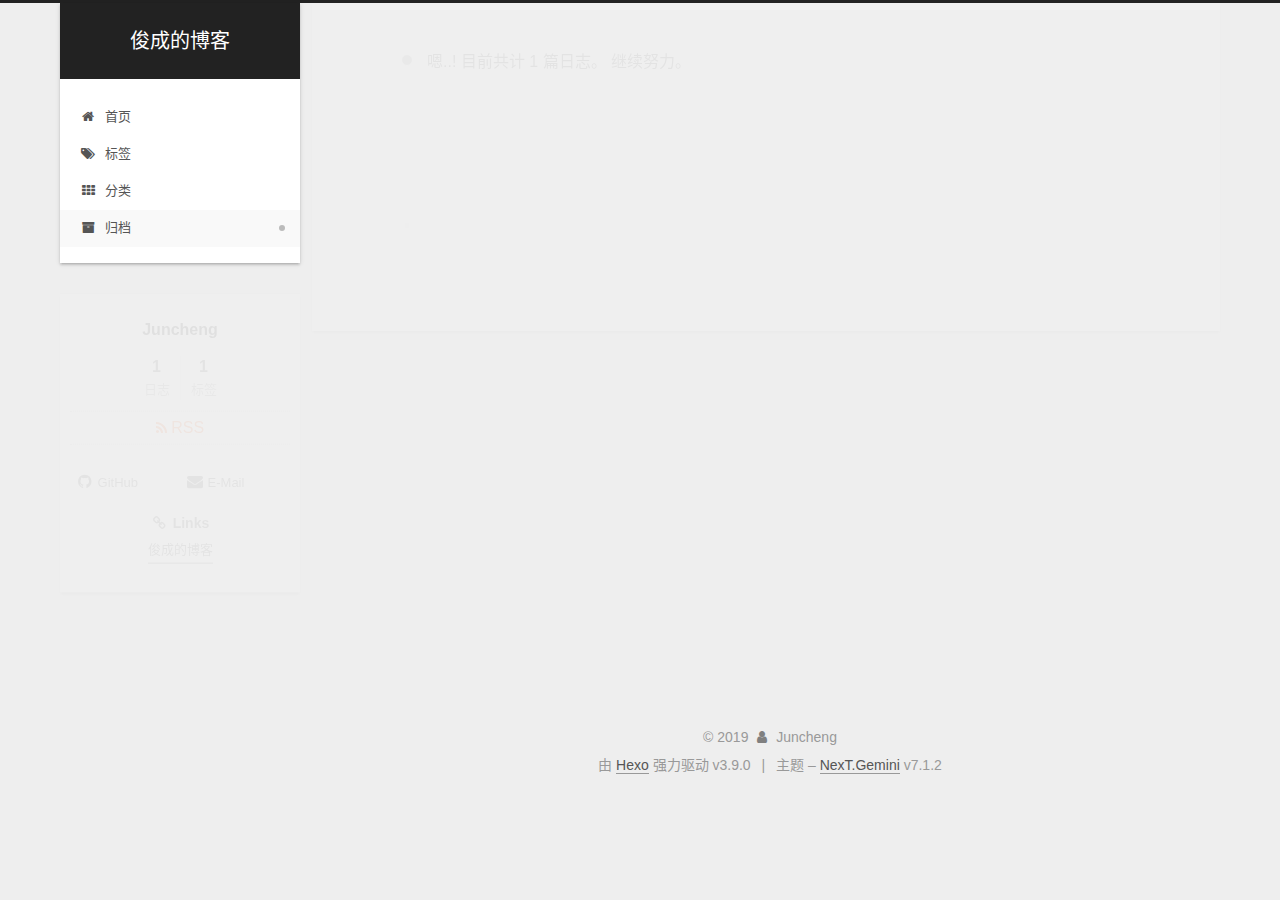
==== commit 26291eb0: "Site updated: 2019-06-30 06:02:48" ====
--- a/archives/index.html
+++ b/archives/index.html
@@ -104,7 +104,7 @@
 
 
 
-  <link rel="alternate" href="/atom.xml" title="俊成的博客" type="application/atom+xml">
+  <link rel="alternate" href="/sitemap.xml" title="俊成的博客" type="application/atom+xml">
 
 
 
@@ -456,7 +456,7 @@
 
           
             <div class="feed-link motion-element">
-              <a href="/atom.xml" rel="alternate">
+              <a href="/sitemap.xml" rel="alternate">
                 <i class="fa fa-rss"></i>
                 RSS
               </a>
